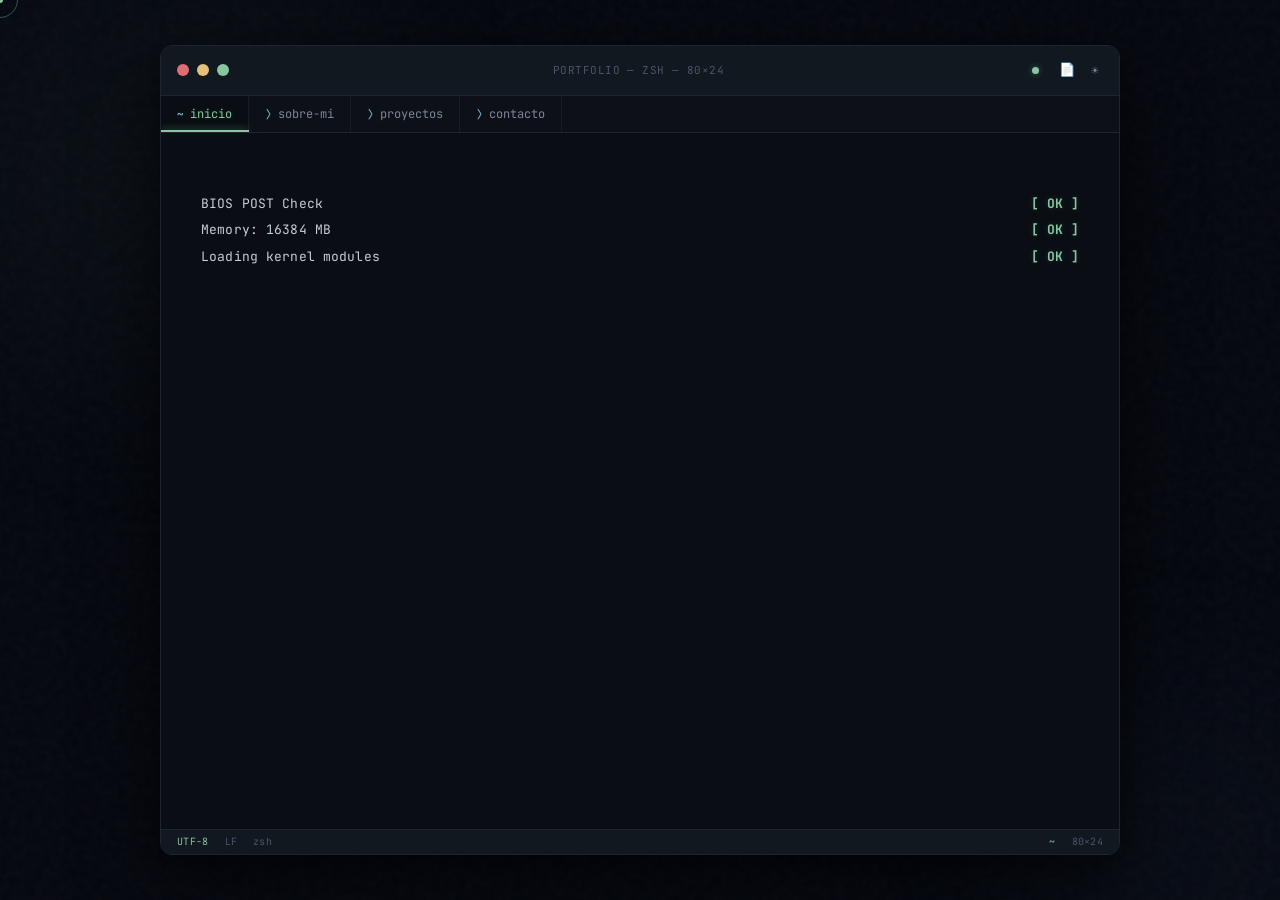
==== index.html @ e50b9b52 "Add web version banner sign pointing to the doc icon" ====
<!DOCTYPE html>
<html lang="es">
<head>
  <meta charset="UTF-8">
  <meta name="viewport" content="width=device-width, initial-scale=1.0">
  <title>David Colorado — Ingeniero de Sistemas en Formación | Portafolio Terminal</title>
  <meta name="description" content="Portafolio profesional de David Colorado. Ciberseguridad Junior, automatización y desarrollo de aplicaciones. 3 años de experiencia freelance. Especializado en SIEM, pentesting automatizado, y soluciones cloud.">
  <meta name="keywords" content="portfolio, ciberseguridad, inteligencia artificial, automatizacion, desarrollo web, rust, python, aws, penetration testing, security, SIEM, cloud security">
  <meta name="author" content="David Colorado">
  <meta name="robots" content="index, follow">
  <link rel="canonical" href="https://dacr2153.github.io/Portfolio/">

  <!-- Open Graph -->
  <meta property="og:title" content="David Colorado — Ingeniero de Sistemas en Formación | Portafolio">
  <meta property="og:description" content="Ciberseguridad Junior, automatización y desarrollo de aplicaciones. 3 años de experiencia. Soluciones cloud, SIEM, pentesting automatizado.">
  <meta property="og:type" content="website">
  <meta property="og:url" content="https://dacr2153.github.io/Portfolio/">
  <meta property="og:site_name" content="David Colorado Portfolio">
  <meta property="og:locale" content="es_CO">

  <!-- Twitter Card -->
  <meta name="twitter:card" content="summary">
  <meta name="twitter:title" content="David Colorado — Portafolio Terminal">
  <meta name="twitter:description" content="Ciberseguridad Junior, automatización y desarrollo. 3 años de experiencia.">

  <meta name="theme-color" content="#0a0e14">
  <link rel="preconnect" href="https://fonts.googleapis.com">
  <link rel="preconnect" href="https://fonts.gstatic.com" crossorigin>
  <link href="https://fonts.googleapis.com/css2?family=JetBrains+Mono:wght@400;500;700&display=swap" rel="stylesheet">
  <link rel="stylesheet" href="css/variables.css">
  <link rel="stylesheet" href="css/base.css">
  <link rel="stylesheet" href="css/terminal.css">
  <link rel="stylesheet" href="css/sections.css">
  <link rel="stylesheet" href="css/animations.css">
  <link rel="stylesheet" href="css/terminal-emulator.css">
  <link rel="stylesheet" href="css/effects.css">
  <link rel="stylesheet" href="css/light.css">
  <script type="application/ld+json">
  {
    "@context": "https://schema.org",
    "@type": "Person",
    "name": "David Alexander Colorado Rodríguez",
    "url": "https://dacr2153.github.io/Portfolio",
    "jobTitle": "Ingeniero de Sistemas en Formación — Ciberseguridad Junior",
    "knowsAbout": ["Ciberseguridad", "Inteligencia Artificial", "Automatización", "Cloud Security", "Rust", "Python", "Penetration Testing", "SIEM", "Forensics"],
    "sameAs": [
      "https://github.com/Dacr2153"
    ]
  }
  </script>
</head>
<body>
  <a href="#terminal-body" class="skip-link">Saltar al contenido principal</a>

  <!-- Ambient glow orbs -->
  <div class="orb orb--1"></div>
  <div class="orb orb--2"></div>
  <div class="orb orb--3"></div>

  <!-- Film grain overlay -->
  <div class="grain"></div>

  <!-- Matrix rain canvas (cyber theme only) -->
  <canvas id="matrixCanvas" class="matrix-canvas"></canvas>

  <!-- Devanagari rain canvas (light theme only) -->
  <canvas id="devanagariCanvas" class="devanagari-canvas"></canvas>

  <!-- Custom cursor -->
  <div class="cursor-dot" id="cursorDot"></div>
  <div class="cursor-ring" id="cursorRing"></div>

  <div class="terminal terminal--crt" id="terminal">
    <!-- TITLE BAR -->
    <div class="terminal__titlebar">
      <div class="terminal__dots">
        <span class="dot dot--red"></span>
        <span class="dot dot--yellow"></span>
        <span class="dot dot--green"></span>
      </div>
      <span class="terminal__title">portfolio — zsh — 80×24</span>
      <div class="terminal__titlebar-actions">
        <span class="pulse-dot" title="Disponible para oportunidades"></span>
        <a href="simple.html" class="theme-toggle" title="Ver versión simple del portafolio" aria-label="Ver versión simple">📄</a>
        <button class="theme-toggle" id="themeToggle" aria-label="Cambiar tema" title="Cambiar tema">☀</button>
      </div>
    </div>

    <!-- TAB BAR -->
    <div class="terminal__tabbar" role="tablist">
      <button class="tab tab--active" data-section="hero" role="tab" aria-selected="true" id="tab-hero">
        <span class="tab__icon">~</span>
        <span class="tab__label">inicio</span>
      </button>
      <button class="tab" data-section="about" role="tab" aria-selected="false" id="tab-about">
        <span class="tab__icon">⟩</span>
        <span class="tab__label">sobre-mi</span>
      </button>
      <button class="tab" data-section="projects" role="tab" aria-selected="false" id="tab-projects">
        <span class="tab__icon">⟩</span>
        <span class="tab__label">proyectos</span>
      </button>
      <button class="tab" data-section="contact" role="tab" aria-selected="false" id="tab-contact">
        <span class="tab__icon">⟩</span>
        <span class="tab__label">contacto</span>
      </button>
    </div>

    <!-- TERMINAL BODY -->
    <div class="terminal__body" id="terminal-body">

      <!-- ===== HERO / BOOT ===== -->
      <div class="terminal-section terminal-section--active" id="section-hero" role="tabpanel" aria-labelledby="tab-hero">
        <div class="boot" id="bootSequence">
          <div class="boot-line" data-delay="0">
            <span class="boot-line__text">BIOS POST Check</span>
            <span class="boot-line__status">[ OK ]</span>
          </div>
          <div class="boot-line" data-delay="200">
            <span class="boot-line__text">Memory: 16384 MB</span>
            <span class="boot-line__status">[ OK ]</span>
          </div>
          <div class="boot-line" data-delay="400">
            <span class="boot-line__text">Loading kernel modules</span>
            <span class="boot-line__status">[ OK ]</span>
          </div>
          <div class="boot-line" data-delay="550">
            <span class="boot-line__text">Mounting filesystems</span>
            <span class="boot-line__status">[ OK ]</span>
          </div>
          <div class="boot-line" data-delay="700">
            <span class="boot-line__text">Starting network</span>
            <span class="boot-line__status">[ OK ]</span>
          </div>
          <div class="boot-line" data-delay="900">
            <span class="boot-line__text">Loading portfolio.service</span>
            <span class="boot-line__status">[ OK ]</span>
          </div>
          <div class="boot-progress" id="bootProgress">
            <div class="boot-progress__fill" id="bootProgressFill"></div>
          </div>
          <div class="boot-welcome" id="bootWelcome">
            <div class="boot-welcome__title">Welcome to PortfolioOS v2.0</div>
            <div class="boot-welcome__subtitle">Last login: Sat Aug 30 from github.com</div>
          </div>
        </div>

        <!-- HERO CONTENT (hidden until boot completes) -->
        <div class="hero-content" id="heroContent" style="display:none;">
          <div class="hero-cmd">
            <div class="hero-cmd__line">
              <span class="prompt">whoami</span>
            </div>
            <div class="hero-cmd__output">
              <div class="hero-name" id="heroName">David Colorado</div>
            </div>
          </div>

          <div class="hero-cmd">
            <div class="hero-cmd__line">
              <span class="prompt">cat /etc/motd</span>
            </div>
            <div class="hero-cmd__output">
              <div class="hero-role">Ingeniero de Sistemas en Formación — Ciberseguridad Junior</div>
              <div class="hero-focus">Automatización · Seguridad en la Nube · Agentes de IA · Detección de Amenazas</div>
            </div>
          </div>

          <div class="hero-cmd">
            <div class="hero-cmd__line">
              <span class="prompt">ls ~/proyectos/</span>
            </div>
            <div class="hero-cmd__output hero-ls">
              <div class="hero-ls__dirs">
                <a class="hero-ls__dir" data-goto="projects" data-filter="ciberseguridad">
                  ciberseguridad/<span># seguridad ofensiva y defensiva</span>
                </a>
                <a class="hero-ls__dir" data-goto="projects" data-filter="ia">
                  ia/<span># agentes IA y ML aplicado</span>
                </a>
                <a class="hero-ls__dir" data-goto="projects" data-filter="appweb">
                  appweb/<span># aplicaciones web full-stack</span>
                </a>
              </div>
            </div>
          </div>

          <div class="term-emulator" id="heroTerminal" role="application" aria-label="Terminal interactivo"></div>
        </div>
      </div>

      <!-- ===== SOBRE MÍ ===== -->
      <div class="terminal-section" id="section-about" role="tabpanel" aria-labelledby="tab-about">
        <div class="section-header">
          <span class="section-header__title">~</span>
          <span class="section-header__path">sobre-mi</span>
        </div>

        <div class="cmd-output">
          <span class="prompt">neofetch --portfolio</span>
        </div>

        <div class="neofetch reveal">
           <pre class="neofetch__ascii">
       .--.       
      |o_o |      David Colorado
      |:_/ |      Ingeniero de Sistemas en Formación
     //   \ \     ─────────────────────
    (|     | )    OS: PortfolioOS 2.0
   /'\_   _/`\    Host: GitHub Pages
   \___)=(___/    Shell: zsh 5.9
                  Terminal: Portfolio-TUI
                  CPU: Creative + Analytical
                  Memory: 10 Proyectos
                  Uptime: Since 2022</pre>
          <div class="neofetch__info">
            <div class="neofetch__row">
              <span class="neofetch__label">Nombre</span>
              <span class="neofetch__sep">:</span>
              <span class="neofetch__value">David Alexander Colorado Rodríguez</span>
            </div>
            <div class="neofetch__row">
              <span class="neofetch__label">Título</span>
              <span class="neofetch__sep">:</span>
              <span class="neofetch__value">Ingeniero de Sistemas en Formación — Ciberseguridad Junior</span>
            </div>
            <div class="neofetch__row">
              <span class="neofetch__label">Experiencia</span>
              <span class="neofetch__sep">:</span>
              <span class="neofetch__value">3 años freelance (Automatización, IA, Seguridad)</span>
            </div>
            <div class="neofetch__row">
              <span class="neofetch__label">Ubicación</span>
              <span class="neofetch__sep">:</span>
              <span class="neofetch__value">Bogotá, Colombia</span>
            </div>
            <div class="neofetch__row">
              <span class="neofetch__label">Terminal</span>
              <span class="neofetch__sep">:</span>
              <span class="neofetch__value">Portfolio-TUI v1.0</span>
            </div>

            <div class="neofetch__section">
              <div class="neofetch__section-title">=== STACK ===</div>
              <div class="neofetch__row">
                <span class="neofetch__label">Languages</span>
                <span class="neofetch__sep">:</span>
                <span class="neofetch__value">Python · Rust · Bash · Java · JavaScript</span>
              </div>
              <div class="neofetch__row">
                <span class="neofetch__label">Frontend</span>
                <span class="neofetch__sep">:</span>
                <span class="neofetch__value">React · HTML5 · CSS</span>
              </div>
              <div class="neofetch__row">
                <span class="neofetch__label">Backend</span>
                <span class="neofetch__sep">:</span>
                <span class="neofetch__value">Node.js · FastAPI</span>
              </div>
              <div class="neofetch__row">
                <span class="neofetch__label">AI/ML</span>
                <span class="neofetch__sep">:</span>
                <span class="neofetch__value">Agentes multiagente · Detección de phishing · Ollama · Gemini</span>
              </div>
              <div class="neofetch__row">
                <span class="neofetch__label">Cloud</span>
                <span class="neofetch__sep">:</span>
                <span class="neofetch__value">AWS (básico) · Docker · GitHub Actions</span>
              </div>
              <div class="neofetch__row">
                <span class="neofetch__label">Security</span>
                <span class="neofetch__sep">:</span>
                <span class="neofetch__value">Nmap · Metasploit · Burp Suite · Wireshark · John the Ripper</span>
              </div>
              <div class="neofetch__row">
                <span class="neofetch__label">Databases</span>
                <span class="neofetch__sep">:</span>
                <span class="neofetch__value">PostgreSQL · MySQL · MongoDB</span>
              </div>
              <div class="neofetch__row">
                <span class="neofetch__label">SO</span>
                <span class="neofetch__sep">:</span>
                <span class="neofetch__value">Kali · Parrot · Ubuntu · ArchLinux</span>
              </div>
            </div>

            <div class="neofetch__color-bar">
              <span class="neofetch__color-block" style="background: #0a0e14;"></span>
              <span class="neofetch__color-block" style="background: #e06c75;"></span>
              <span class="neofetch__color-block" style="background: #88c6a0;"></span>
              <span class="neofetch__color-block" style="background: #e5c07b;"></span>
              <span class="neofetch__color-block" style="background: #61afef;"></span>
              <span class="neofetch__color-block" style="background: #c678dd;"></span>
              <span class="neofetch__color-block" style="background: #6cb4c9;"></span>
              <span class="neofetch__color-block" style="background: #abb2bf;"></span>
            </div>
          </div>
        </div>

        <!-- EXPERIENCE -->
        <div class="cmd-output" style="margin-top: var(--sp-6);">
          <span class="prompt">cat /var/log/experience.log</span>
        </div>
        <div class="experience-view reveal">
          <div class="experience-entry">
            <div class="experience-entry__header">
              <span class="experience-entry__role">Desarrollador Freelance — Automatización, IA y Seguridad</span>
              <span class="experience-entry__date">2022 — 2026</span>
            </div>
            <div class="experience-entry__company">Múltiples clientes empresariales (independiente)</div>
            <ul class="experience-entry__list">
              <li>Diseñé e implementé herramientas de seguridad (RedOps, CloudSentinel, ForensIQ, DangerZone) para detección de vulnerabilidades y automatización de respuesta a incidentes</li>
              <li>Detecté fallos y vulnerabilidades en desarrollos empresariales mediante análisis manual, análisis con IA y herramientas especializadas (Nmap, Burp Suite, Metasploit)</li>
              <li>Adapté DangerZone: herramienta de defensa contra contaminación de documentos por phishing y detección de prompt injection</li>
              <li>Implementé controles básicos de seguridad en servicios AWS (IAM, EC2, S3) para infraestructuras de clientes</li>
              <li>Automaticé procesos de seguridad mediante agentes de IA (1 en producción, 2 en laboratorio) con respuesta automatizada (aislamiento, bloqueo de IPs, notificaciones)</li>
            </ul>
          </div>
          <div class="experience-entry">
            <div class="experience-entry__header">
              <span class="experience-entry__role">Instructor de Seguridad Informática</span>
              <span class="experience-entry__date">2023 — 2025</span>
            </div>
            <div class="experience-entry__company">GISAC - ACM Chapter, Universidad Distrital Francisco José de Caldas</div>
            <ul class="experience-entry__list">
              <li>Diseñé e impartí curso especializado en seguridad informática y hacking ético</li>
              <li>Entrené prácticamente en distribuciones de seguridad (Kali Linux, Parrot OS)</li>
              <li>Enseñé técnicas de pruebas de penetración bajo marcos éticos y legales</li>
              <li>Formé en ingeniería social y concienciación de seguridad</li>
              <li>Desarrollé laboratorios prácticos simulando escenarios reales de ataque y defensa</li>
              <li>Capacité a 20-32 estudiantes por ciclo en sesiones de 2h virtuales + 2h presenciales</li>
            </ul>
          </div>
          <div class="experience-entry">
            <div class="experience-entry__header">
              <span class="experience-entry__role">Instructor de Introducción a Linux</span>
              <span class="experience-entry__date">2024</span>
            </div>
            <div class="experience-entry__company">GIOS - ACM Chapter, Universidad Distrital Francisco José de Caldas</div>
            <ul class="experience-entry__list">
              <li>Enseñé fundamentos del sistema operativo Linux</li>
              <li>Capacité en administración de sistemas mediante línea de comandos</li>
              <li>Desarrollé competencias en shell scripting y automatización</li>
              <li>Formé en gestión de permisos y seguridad básica en entornos Linux</li>
              <li>Capacité a 20-32 estudiantes por ciclo en sesiones de 2h virtuales</li>
            </ul>
          </div>
        </div>

        <!-- CERTIFICATIONS -->
        <div class="cmd-output" style="margin-top: var(--sp-6);">
          <span class="prompt">ls /etc/certs/</span>
        </div>
        <div class="certs-view reveal">
          <div class="cert-entry">
            <span class="cert-entry__icon">🏅</span>
            <div class="cert-entry__info">
              <span class="cert-entry__name">Google Cybersecurity Professional Certificate</span>
              <span class="cert-entry__date">Agosto 2024</span>
            </div>
          </div>
          <div class="cert-entry">
            <span class="cert-entry__icon">🏅</span>
            <div class="cert-entry__info">
              <span class="cert-entry__name">Cisco Cybersecurity Essentials</span>
              <span class="cert-entry__date">2025</span>
            </div>
          </div>
          <div class="cert-entry">
            <span class="cert-entry__icon">🏅</span>
            <div class="cert-entry__info">
              <span class="cert-entry__name">Certificación en Análisis de Datos — MinTIC</span>
              <span class="cert-entry__date">2023</span>
            </div>
          </div>
          <div class="cert-entry">
            <span class="cert-entry__icon">🎓</span>
            <div class="cert-entry__info">
              <span class="cert-entry__name">Ingeniería de Sistemas — Universidad Distrital</span>
              <span class="cert-entry__date">2021 – 2027 (tesis en proceso)</span>
            </div>
          </div>
          <div class="cert-entry">
            <span class="cert-entry__icon">🏅</span>
            <div class="cert-entry__info">
              <span class="cert-entry__name">Diplomado en Desarrollo de Aplicaciones Web — Universidad Nacional de Colombia</span>
              <span class="cert-entry__date">Mayo 2021 — Diciembre 2021</span>
            </div>
          </div>
          <div class="cert-entry">
            <span class="cert-entry__icon">🏅</span>
            <div class="cert-entry__info">
              <span class="cert-entry__name">Programa Misión TIC 2022 (Ciclos 1, 2, 3 y 4a) — Habilidades de Programación</span>
              <span class="cert-entry__date">2022</span>
            </div>
          </div>
        </div>

        <!-- METRICS -->
        <div class="cmd-output" style="margin-top: var(--sp-6);">
          <span class="prompt">cat /proc/portfolio/stats</span>
        </div>
        <div class="metrics-view reveal">
          <div class="metrics-grid">
            <div class="metric-card">
              <div class="metric-card__label">Proyectos</div>
              <div class="metric-card__value" data-count="10">10</div>
              <div class="metric-card__bar">
                <div class="metric-card__bar-fill" data-width="100"></div>
              </div>
            </div>
            <div class="metric-card">
              <div class="metric-card__label">Certificaciones</div>
              <div class="metric-card__value" data-count="3">3</div>
              <div class="metric-card__bar">
                <div class="metric-card__bar-fill" data-width="30"></div>
              </div>
            </div>
            <div class="metric-card">
              <div class="metric-card__label">Lenguajes</div>
              <div class="metric-card__value" data-count="6">6</div>
              <div class="metric-card__bar">
                <div class="metric-card__bar-fill" data-width="60"></div>
              </div>
            </div>
            <div class="metric-card">
              <div class="metric-card__label">Clientes</div>
              <div class="metric-card__value" data-count="4">4</div>
              <div class="metric-card__bar">
                <div class="metric-card__bar-fill" data-width="40"></div>
              </div>
            </div>
          </div>
        </div>
      </div>

      <!-- ===== PROYECTOS ===== -->
      <div class="terminal-section" id="section-projects" role="tabpanel" aria-labelledby="tab-projects">
        <div class="section-header">
          <span class="section-header__title">~</span>
          <span class="section-header__path">proyectos</span>
        </div>

        <div class="cmd-output">
          <span class="prompt">tree ~/proyectos/ --dirs-first -L 2</span>
        </div>

        <div class="project-filters" style="margin-top: var(--sp-3);">
          <button class="filter-btn filter-btn--active" data-filter="all">todos</button>
          <button class="filter-btn" data-filter="ciberseguridad">
            <span class="filter-btn__dot" style="background: var(--accent-cyber);"></span>
            ciberseguridad
          </button>
          <button class="filter-btn" data-filter="ia">
            <span class="filter-btn__dot" style="background: var(--accent-ai);"></span>
            ia
          </button>
          <button class="filter-btn" data-filter="appweb">
            <span class="filter-btn__dot" style="background: var(--accent-web);"></span>
            appweb
          </button>
        </div>

        <div class="tree-view" id="projectsTree">
          <noscript>
            <div class="portfolio-group">
              <div class="portfolio-group__header">
                <span class="folder-icon">&#128193;</span>
                <span class="group-name">ciberseguridad/</span>
                <span class="group-desc"># seguridad ofensiva y defensiva</span>
              </div>
              <div class="project-entry">
                <div class="project-entry__left">
                  <span class="project-entry__icon">|──</span>
                  <span class="project-entry__name">CloudSentinel_ZeroTrust/</span>
                  <span class="project-entry__desc">SIEM ligero con ML para detección de anomalías en AWS</span>
                </div>
                <div class="project-entry__tech"><span class="tech-tag">Python</span><span class="tech-tag">AWS</span><span class="tech-tag">scikit-learn</span></div>
              </div>
              <div class="project-entry">
                <div class="project-entry__left">
                  <span class="project-entry__icon">|──</span>
                  <span class="project-entry__name">DangerZone/</span>
                  <span class="project-entry__desc">Sanitizador de documentos en sandbox aislado (Rust)</span>
                </div>
                <div class="project-entry__tech"><span class="tech-tag">Rust</span><span class="tech-tag">Podman</span><span class="tech-tag">PDFium</span></div>
              </div>
              <div class="project-entry">
                <div class="project-entry__left">
                  <span class="project-entry__icon">|──</span>
                  <span class="project-entry__name">ForensIQ/</span>
                  <span class="project-entry__desc">Forensics de memoria y threat hunting con ML</span>
                </div>
                <div class="project-entry__tech"><span class="tech-tag">Python</span><span class="tech-tag">Volatility 3</span><span class="tech-tag">XGBoost</span></div>
              </div>
              <div class="project-entry">
                <div class="project-entry__left">
                  <span class="project-entry__icon">|──</span>
                  <span class="project-entry__name">RedOps_Automatico/</span>
                  <span class="project-entry__desc">Pentesting automatizado orquestado por LLM local</span>
                </div>
                <div class="project-entry__tech"><span class="tech-tag">Python</span><span class="tech-tag">Metasploit</span><span class="tech-tag">Ollama</span></div>
              </div>
              <div class="project-entry">
                <div class="project-entry__left">
                  <span class="project-entry__icon">└──</span>
                  <span class="project-entry__name">VPNForge/</span>
                  <span class="project-entry__desc">Suite VPN multi-protocolo (WireGuard, OpenVPN, IPsec)</span>
                </div>
                <div class="project-entry__tech"><span class="tech-tag">Rust</span><span class="tech-tag">Python</span><span class="tech-tag">WireGuard</span></div>
              </div>
            </div>
            <div class="portfolio-group">
              <div class="portfolio-group__header">
                <span class="folder-icon">&#128193;</span>
                <span class="group-name">ia/</span>
                <span class="group-desc"># agentes IA y ML aplicado</span>
              </div>
              <div class="project-entry">
                <div class="project-entry__left">
                  <span class="project-entry__icon">|──</span>
                  <span class="project-entry__name">InvimaRSMolecula/</span>
                  <span class="project-entry__desc">Agentes IA para registro sanitario de moléculas</span>
                </div>
                <div class="project-entry__tech"><span class="tech-tag">Python</span><span class="tech-tag">FastAPI</span><span class="tech-tag">Gemini</span></div>
              </div>
              <div class="project-entry">
                <div class="project-entry__left">
                  <span class="project-entry__icon">|──</span>
                  <span class="project-entry__name">ProcesamientoAudioIA/</span>
                  <span class="project-entry__desc">Restauración profesional de audio con DSP + neural</span>
                </div>
                <div class="project-entry__tech"><span class="tech-tag">Python</span><span class="tech-tag">PyTorch</span><span class="tech-tag">librosa</span></div>
              </div>
              <div class="project-entry">
                <div class="project-entry__left">
                  <span class="project-entry__icon">└──</span>
                  <span class="project-entry__name">ResurgeAgent/</span>
                  <span class="project-entry__desc">Coordinación inteligente de respuesta a desastres</span>
                </div>
                <div class="project-entry__tech"><span class="tech-tag">Python</span><span class="tech-tag">FastAPI</span><span class="tech-tag">Gemini</span></div>
              </div>
            </div>
            <div class="portfolio-group">
              <div class="portfolio-group__header">
                <span class="folder-icon">&#128193;</span>
                <span class="group-name">appweb/</span>
                <span class="group-desc"># aplicaciones web full-stack</span>
              </div>
              <div class="project-entry">
                <div class="project-entry__left">
                  <span class="project-entry__icon">|──</span>
                  <span class="project-entry__name">ColorCafe/</span>
                  <span class="project-entry__desc">PWA de análisis de café con visión artificial</span>
                </div>
                <div class="project-entry__tech"><span class="tech-tag">React</span><span class="tech-tag">TypeScript</span><span class="tech-tag">Python</span></div>
              </div>
              <div class="project-entry">
                <div class="project-entry__left">
                  <span class="project-entry__icon">└──</span>
                  <span class="project-entry__name">FinalStore/</span>
                  <span class="project-entry__desc">E-commerce con AI try-on, búsqueda por voz y tiempo real</span>
                </div>
                <div class="project-entry__tech"><span class="tech-tag">Go</span><span class="tech-tag">React</span><span class="tech-tag">TypeScript</span></div>
              </div>
            </div>
          </noscript>
        </div>

        <div class="project-detail" id="projectDetail">
          <!-- Populated by JS when a project is clicked -->
        </div>
      </div>

      <!-- ===== CONTACTO ===== -->
      <div class="terminal-section" id="section-contact" role="tabpanel" aria-labelledby="tab-contact">
        <div class="section-header">
          <span class="section-header__title">~</span>
          <span class="section-header__path">contacto</span>
        </div>

        <div class="cmd-output">
          <span class="prompt">ssh contact@portfolio.local</span>
        </div>
        <div class="cmd-output cmd-output--dim">
          Connecting to portfolio.local ...<br>
          Connection established.<br>
          Authenticated.
        </div>

        <div class="contact-view">
          <div class="contact-channels">
            <a href="https://github.com/DaCr2153" target="_blank" rel="noopener" class="contact-channel">
              <span class="contact-channel__icon">{ }</span>
              <div class="contact-channel__info">
                <div class="contact-channel__label">GitHub</div>
                <div class="contact-channel__value">github.com/DaCr2153</div>
              </div>
              <span class="contact-channel__arrow">→</span>
            </a>
            <a href="mailto:daacolorador@gmail.com" class="contact-channel">
              <span class="contact-channel__icon">@</span>
              <div class="contact-channel__info">
                <div class="contact-channel__label">Correo</div>
                <div class="contact-channel__value">daacolorador@gmail.com</div>
              </div>
              <span class="contact-channel__arrow">→</span>
            </a>
            <a href="mailto:DaCr2153@proton.me" class="contact-channel">
              <span class="contact-channel__icon">🔒</span>
              <div class="contact-channel__info">
                <div class="contact-channel__label">Correo Seguro</div>
                <div class="contact-channel__value">DaCr2153@proton.me</div>
              </div>
              <span class="contact-channel__arrow">→</span>
            </a>
            <a href="cv/CV_2026.pdf" target="_blank" rel="noopener" class="contact-channel">
              <span class="contact-channel__icon">📄</span>
              <div class="contact-channel__info">
                <div class="contact-channel__label">Descargar CV</div>
                <div class="contact-channel__value">CV_2026.pdf</div>
              </div>
              <span class="contact-channel__arrow">→</span>
            </a>
          </div>

          <div class="cmd-output" style="margin: var(--sp-4) 0;">
            <span class="prompt">cat << 'EOF' > mensaje.txt</span>
          </div>

          <div class="contact-form" style="padding: var(--sp-4); border: 1px solid var(--border); border-radius: 4px;">
            <div class="cmd-output">
              <span style="color: var(--term-yellow);">Para contactarme, envía un email a:</span>
            </div>
            <div class="cmd-output" style="margin-top: var(--sp-2);">
              <span style="color: var(--term-green);">daacolorador@gmail.com</span>
            </div>
            <div class="cmd-output" style="margin-top: var(--sp-2);">
              <span style="color: var(--term-green);">DaCr2153@proton.me</span>
            </div>
            <div class="cmd-output" style="margin-top: var(--sp-3);">
              <span style="color: var(--dim);">También puedes encontrarme en GitHub.</span>
            </div>
          </div>

          <div class="cmd-output" style="margin-top: var(--sp-3);">
            <span class="prompt">EOF</span>
          </div>
        </div>

        <div class="footer">
          <span>© 2026 David Colorado. Built with HTML, CSS & JavaScript.</span>
        </div>
      </div>

    </div>

    <!-- STATUS BAR -->
    <div class="terminal__statusbar">
      <span class="statusbar__left">
        <span class="statusbar__item statusbar__item--accent">UTF-8</span>
        <span class="statusbar__item">LF</span>
        <span class="statusbar__item">zsh</span>
      </span>
      <span class="statusbar__right">
        <span class="statusbar__item statusbar__item--accent" id="statusSection">~</span>
        <span class="statusbar__item">80×24</span>
      </span>
    </div>
  </div>

  <!-- Web version banner sign -->
  <div class="web-banner" id="webBanner">
    <svg class="web-banner__arrow" width="70" height="36" viewBox="0 0 70 36" fill="none">
      <path d="M66 4 Q40 4 30 16 L26 28" stroke="currentColor" stroke-width="2" fill="none" stroke-dasharray="4 3"/>
      <path d="M23 26 L27 31 L31 25" stroke="currentColor" stroke-width="2" fill="none"/>
    </svg>
    <div class="web-banner__sign">
      Ingresa a esta página<br>para ver el portafolio<br>en versión web
    </div>
  </div>

  <script src="js/boot.js"></script>
  <script src="js/typewriter.js"></script>
  <script src="js/terminal-emulator.js"></script>
  <script src="js/projects.js"></script>
  <script src="js/modal.js"></script>
  <script src="js/contact.js"></script>
  <script src="js/theme.js"></script>
  <script src="js/scroll-progress.js"></script>
  <script src="js/shortcuts.js"></script>
  <script src="js/app.js"></script>
</body>
</html>
---- css/variables.css ----
:root {
  /* === FONDOS === */
  --bg-terminal:     #0a0e14;
  --bg-titlebar:     #111820;
  --bg-tabbar:       #0d1117;
  --bg-tab-active:   #0a0e14;
  --bg-selection:    rgba(62, 68, 81, 0.5);
  --bg-hover:        rgba(136, 198, 147, 0.05);
  --bg-modal:        rgba(10, 14, 20, 0.92);

  /* === TEXTO === */
  --text-primary:    #c5cdd9;
  --text-secondary:  #7a8599;
  --text-muted:      #4a5568;

  /* === ANSI COLORS === */
  --term-green:      #88c6a0;
  --term-cyan:       #6cb4c9;
  --term-yellow:     #e5c07b;
  --term-red:        #e06c75;
  --term-blue:       #61afef;
  --term-magenta:    #c678dd;
  --term-white:      #abb2bf;
  --term-orange:     #d19a66;

  /* === ACCENTOS POR PORTAFOLIO === */
  --accent-cyber:    #88c6a0;
  --accent-ai:       #c678dd;
  --accent-web:      #61afef;

  /* === BORDES === */
  --border-terminal: #1e2530;
  --border-tab:      #171d26;
  --border-focus:    #2c313c;

  /* === SOMBRAS === */
  --shadow-window:   0 24px 80px rgba(0, 0, 0, 0.55),
                     0 8px 24px rgba(0, 0, 0, 0.3),
                     0 0 1px rgba(0, 0, 0, 0.4);
  --shadow-glow:     0 0 20px rgba(136, 198, 160, 0.06);

  /* === FUENTES === */
  --font-mono:       'JetBrains Mono', 'Fira Code', 'Cascadia Code', monospace;

  /* === ESCALA === */
  --text-xs:         0.75rem;
  --text-sm:         0.8125rem;
  --text-base:       0.875rem;
  --text-md:         1rem;
  --text-lg:         1.125rem;
  --text-xl:         1.25rem;
  --text-2xl:        1.5rem;

  /* === ESPACIADO === */
  --sp-1:            0.25rem;
  --sp-2:            0.5rem;
  --sp-3:            0.75rem;
  --sp-4:            1rem;
  --sp-5:            1.5rem;
  --sp-6:            2rem;
  --sp-8:            3rem;
  --sp-10:           4rem;
  --sp-12:           6rem;

  /* === RADIOS === */
  --radius-sm:       4px;
  --radius-md:       8px;
  --radius-lg:       12px;
}

/* === LIGHT THEME === */
.light {
  --bg-terminal:     #f5f0e8;
  --bg-titlebar:     #ebe4d6;
  --bg-tabbar:       #ede7db;
  --bg-tab-active:   #f5f0e8;
  --bg-selection:    rgba(43, 108, 176, 0.15);
  --bg-hover:        rgba(43, 108, 176, 0.05);
  --bg-modal:        rgba(245, 240, 232, 0.96);

  --text-primary:    #3d3428;
  --text-secondary:  #6b5e50;
  --text-muted:      #9a8d7f;

  --term-green:      #276749;
  --term-cyan:       #2b6cb0;
  --term-yellow:     #b7791f;
  --term-red:        #c53030;
  --term-blue:       #2b6cb0;
  --term-magenta:    #6b46c1;
  --term-white:      #4a4035;
  --term-orange:     #c05621;

  --accent-cyber:    #276749;
  --accent-ai:       #6b46c1;
  --accent-web:      #2b6cb0;

  --border-terminal: #d4c5a9;
  --border-tab:      #c9b99a;
  --border-focus:    #a89880;

  --shadow-window:   0 8px 32px rgba(60, 40, 20, 0.08),
                     0 2px 8px rgba(60, 40, 20, 0.04);
  --shadow-glow:     0 0 16px rgba(39, 103, 73, 0.06);
}

/* === CYBER THEME === */
.cyber {
  --bg-terminal:     #000a00;
  --bg-titlebar:     #001200;
  --bg-tabbar:       #000d00;
  --bg-tab-active:   #000a00;
  --bg-selection:    rgba(0, 255, 65, 0.15);
  --bg-hover:        rgba(0, 255, 65, 0.04);
  --bg-modal:        rgba(0, 5, 0, 0.95);

  --text-primary:    #00ff41;
  --text-secondary:  #00cc33;
  --text-muted:      #006622;

  --term-green:      #00ff41;
  --term-cyan:       #00ffff;
  --term-yellow:     #ffff00;
  --term-red:        #ff0040;
  --term-blue:       #00aaff;
  --term-magenta:    #ff00ff;
  --term-white:      #00ff41;
  --term-orange:     #ff8800;

  --accent-cyber:    #00ff41;
  --accent-ai:       #ff00ff;
  --accent-web:      #00aaff;

  --border-terminal: #003300;
  --border-tab:      #002200;
  --border-focus:    #005500;

  --shadow-window:   0 0 30px rgba(0, 255, 65, 0.08),
                     0 0 80px rgba(0, 255, 65, 0.03);
  --shadow-glow:     0 0 20px rgba(0, 255, 65, 0.12);
}
---- css/base.css ----
*, *::before, *::after {
  margin: 0;
  padding: 0;
  box-sizing: border-box;
}

html {
  scroll-behavior: smooth;
  -webkit-text-size-adjust: 100%;
}

body {
  font-family: var(--font-mono);
  font-size: var(--text-base);
  line-height: 1.6;
  color: var(--text-primary);
  background: #060810;
  min-height: 100vh;
  display: flex;
  align-items: center;
  justify-content: center;
  padding: var(--sp-5);
  -webkit-font-smoothing: antialiased;
  -moz-osx-font-smoothing: grayscale;
}

a {
  color: var(--term-cyan);
  text-decoration: none;
  transition: color 0.2s ease;
}

a:hover {
  color: var(--term-blue);
}

button {
  font-family: var(--font-mono);
  cursor: pointer;
  border: none;
  background: none;
  color: inherit;
}

ul, ol {
  list-style: none;
}

img {
  max-width: 100%;
  display: block;
}

::selection {
  background: var(--bg-selection);
  color: var(--text-primary);
}

::-webkit-scrollbar {
  width: 6px;
  height: 6px;
}

::-webkit-scrollbar-track {
  background: transparent;
}

::-webkit-scrollbar-thumb {
  background: var(--border-terminal);
  border-radius: 3px;
}

::-webkit-scrollbar-thumb:hover {
  background: var(--border-focus);
}

/* === UTILIDADES === */
.sr-only {
  position: absolute;
  width: 1px;
  height: 1px;
  padding: 0;
  margin: -1px;
  overflow: hidden;
  clip: rect(0, 0, 0, 0);
  white-space: nowrap;
  border: 0;
}

.skip-link {
  position: absolute;
  top: -100%;
  left: var(--sp-4);
  padding: var(--sp-2) var(--sp-4);
  background: var(--term-green);
  color: var(--bg-terminal);
  font-family: var(--font-mono);
  font-size: var(--text-sm);
  font-weight: bold;
  z-index: 10000;
  border-radius: var(--radius-sm);
  transition: top 0.2s ease;
}

.skip-link:focus {
  top: var(--sp-4);
}
---- css/terminal.css ----
.terminal {
  position: relative;
  width: 100%;
  max-width: 960px;
  height: 90vh;
  height: 90dvh;
  display: flex;
  flex-direction: column;
  background: var(--bg-terminal);
  border: 1px solid var(--border-terminal);
  border-radius: var(--radius-lg);
  box-shadow: var(--shadow-window), 0 0 80px rgba(136, 198, 160, 0.02);
  overflow: hidden;
  z-index: 10;
}

/* === TITLE BAR === */
.terminal__titlebar {
  display: flex;
  align-items: center;
  padding: 10px var(--sp-4);
  background: var(--bg-titlebar);
  border-bottom: 1px solid var(--border-terminal);
  user-select: none;
  flex-shrink: 0;
}

.terminal__dots {
  display: flex;
  gap: 8px;
  margin-right: var(--sp-4);
}

.dot {
  width: 12px;
  height: 12px;
  border-radius: 50%;
  transition: all 0.2s ease;
  position: relative;
}

.dot::after {
  content: '';
  position: absolute;
  inset: -2px;
  border-radius: 50%;
  opacity: 0;
  transition: opacity 0.2s ease;
}

.dot--red    { background: #e06c75; }
.dot--yellow { background: #e5c07b; }
.dot--green  { background: #88c6a0; }

.dot--red::after    { box-shadow: 0 0 8px #e06c75; }
.dot--yellow::after { box-shadow: 0 0 8px #e5c07b; }
.dot--green::after  { box-shadow: 0 0 8px #88c6a0; }

.dot:hover::after { opacity: 1; }

.terminal__title {
  flex: 1;
  text-align: center;
  color: var(--text-muted);
  font-size: 11px;
  letter-spacing: 0.04em;
  text-transform: uppercase;
}

.terminal__titlebar-actions {
  display: flex;
  align-items: center;
  gap: var(--sp-2);
}

.theme-toggle {
  padding: var(--sp-1);
  color: var(--text-secondary);
  font-size: var(--text-sm);
  border-radius: var(--radius-sm);
  transition: all 0.2s ease;
}

.theme-toggle:hover {
  color: var(--term-yellow);
  background: var(--bg-hover);
}

/* === TAB BAR === */
.terminal__tabbar {
  display: flex;
  background: var(--bg-tabbar);
  border-bottom: 1px solid var(--border-terminal);
  overflow-x: auto;
  scrollbar-width: none;
  flex-shrink: 0;
  position: relative;
}

.terminal__tabbar::-webkit-scrollbar { display: none; }

.tab {
  display: flex;
  align-items: center;
  gap: 6px;
  padding: 10px var(--sp-4);
  background: transparent;
  border: none;
  border-right: 1px solid var(--border-tab);
  color: var(--text-secondary);
  font-family: var(--font-mono);
  font-size: var(--text-xs);
  cursor: pointer;
  transition: all 0.2s ease;
  white-space: nowrap;
  position: relative;
}

.tab:hover {
  color: var(--text-primary);
  background: var(--bg-hover);
}

.tab--active {
  color: var(--term-green);
  background: var(--bg-terminal);
}

.tab--active::after {
  content: '';
  position: absolute;
  bottom: 0;
  left: 0;
  right: 0;
  height: 2px;
  background: var(--term-green);
  box-shadow: 0 0 8px rgba(136, 198, 160, 0.3);
}

/* Sliding indicator */
.tab-indicator {
  position: absolute;
  bottom: 0;
  height: 2px;
  background: var(--term-green);
  box-shadow: 0 0 8px rgba(136, 198, 160, 0.4);
  transition: left 0.3s cubic-bezier(0.16, 1, 0.3, 1), width 0.3s cubic-bezier(0.16, 1, 0.3, 1);
  z-index: 1;
}

.tab__icon {
  color: var(--term-cyan);
  font-weight: bold;
  font-size: 11px;
}

/* === TERMINAL BODY === */
.terminal__body {
  flex: 1;
  overflow-y: auto;
  overflow-x: hidden;
  position: relative;
  scrollbar-width: thin;
  scrollbar-color: var(--border-terminal) transparent;
}

.terminal__body::-webkit-scrollbar {
  width: 4px;
}

.terminal__body::-webkit-scrollbar-track {
  background: transparent;
}

.terminal__body::-webkit-scrollbar-thumb {
  background: var(--border-terminal);
  border-radius: 2px;
}

.terminal__body::-webkit-scrollbar-thumb:hover {
  background: var(--border-focus);
}

/* === STATUS BAR === */
.terminal__statusbar {
  display: flex;
  justify-content: space-between;
  align-items: center;
  padding: 4px var(--sp-4);
  background: var(--bg-titlebar);
  border-top: 1px solid var(--border-terminal);
  font-size: 10px;
  color: var(--text-muted);
  flex-shrink: 0;
  letter-spacing: 0.03em;
}

.statusbar__left,
.statusbar__right {
  display: flex;
  gap: var(--sp-4);
}

.statusbar__item--accent {
  color: var(--term-green);
}

/* === SECTIONS === */
.terminal-section {
  display: none;
  padding: var(--sp-5);
  min-height: 100%;
  flex-direction: column;
}

.terminal-section--active {
  display: flex;
  animation: sectionIn 0.3s cubic-bezier(0.16, 1, 0.3, 1) both;
}

@keyframes sectionIn {
  from { opacity: 0; transform: translateY(6px); }
  to   { opacity: 1; transform: translateY(0); }
}

/* === PROMPT === */
.prompt {
  color: var(--term-green);
  font-weight: 500;
}

.prompt::before {
  content: '$ ';
  color: var(--text-muted);
  font-weight: 400;
}

/* === COMMAND OUTPUT === */
.cmd-output {
  margin: var(--sp-2) 0;
  padding-left: var(--sp-2);
}

.cmd-output--dim {
  color: var(--text-secondary);
}

/* === SECTION HEADER === */
.section-header {
  display: flex;
  align-items: center;
  gap: var(--sp-2);
  margin-bottom: var(--sp-5);
  padding-bottom: var(--sp-3);
  border-bottom: 1px solid var(--border-terminal);
}

.section-header__title {
  color: var(--term-yellow);
  font-size: var(--text-md);
  font-weight: 700;
}

.section-header__path {
  color: var(--text-muted);
  font-size: var(--text-xs);
}

/* === RESPONSIVE === */
@media (max-width: 767px) {
  body {
    padding: 0;
  }

  .terminal {
    border-radius: 0;
    border: none;
    height: 100vh;
    height: 100dvh;
  }

  .terminal__titlebar {
    padding: var(--sp-1) var(--sp-3);
  }

  .tab {
    padding: var(--sp-2) var(--sp-3);
  }

  .terminal-section {
    padding: var(--sp-3);
  }
}
---- css/sections.css ----
/* === BOOT SEQUENCE === */
.boot {
  padding: var(--sp-6) var(--sp-4);
}

.boot-line {
  opacity: 0;
  font-size: var(--text-sm);
  margin: 3px 0;
  display: flex;
  justify-content: space-between;
  gap: var(--sp-4);
  line-height: 1.8;
}

.boot-line--visible {
  opacity: 1;
  animation: boot-appear 0.15s ease forwards;
}

.boot-line__text {
  color: var(--text-primary);
  letter-spacing: 0.01em;
}

.boot-line__status {
  color: var(--term-green);
  font-weight: 700;
  white-space: nowrap;
  text-shadow: 0 0 6px rgba(136, 198, 160, 0.2);
}

.boot-progress {
  width: 100%;
  height: 3px;
  background: var(--border-terminal);
  margin: var(--sp-4) 0;
  overflow: hidden;
  border-radius: 2px;
  opacity: 0;
}

.boot-progress--visible {
  opacity: 1;
}

.boot-progress__fill {
  height: 100%;
  background: linear-gradient(90deg, var(--term-green), var(--term-cyan), var(--term-green));
  background-size: 200% 100%;
  width: 0%;
  transition: width 0.8s linear;
  border-radius: 2px;
  animation: shimmer 1.5s ease-in-out infinite;
}

@keyframes shimmer {
  0% { background-position: 200% 0; }
  100% { background-position: -200% 0; }
}

.boot-welcome {
  opacity: 0;
  margin-top: var(--sp-5);
  font-size: var(--text-md);
  padding: var(--sp-3) 0;
}

.boot-welcome--visible {
  opacity: 1;
  animation: boot-appear 0.3s ease forwards;
}

.boot-welcome__title {
  color: var(--term-yellow);
  font-weight: 700;
  text-shadow: 0 0 10px rgba(229, 192, 123, 0.15);
  letter-spacing: 0.02em;
}

.boot-welcome__subtitle {
  color: var(--text-secondary);
  font-size: var(--text-sm);
  margin-top: var(--sp-2);
}

/* === HERO (post-boot) === */
.hero-content {
  display: flex;
  flex-direction: column;
  flex: 1;
  min-height: 0;
}

.hero-cmd {
  margin-bottom: var(--sp-7);
}

.hero-cmd__line {
  margin-bottom: var(--sp-3);
}

.hero-cmd__output {
  padding-left: 0;
}

.hero-name {
  font-size: 2rem;
  font-weight: 700;
  color: var(--term-green);
  margin: var(--sp-4) 0 var(--sp-2);
  background: linear-gradient(135deg, var(--term-green) 0%, var(--term-cyan) 100%);
  -webkit-background-clip: text;
  background-clip: text;
  -webkit-text-fill-color: transparent;
  letter-spacing: -0.02em;
  line-height: 1.2;
}

.hero-role {
  color: var(--text-primary);
  font-size: var(--text-md);
  margin-bottom: var(--sp-2);
  font-weight: 500;
}

.hero-focus {
  color: var(--text-secondary);
  font-size: var(--text-sm);
  max-width: 550px;
  line-height: 1.6;
}

.hero-ls {
  margin-top: var(--sp-8);
}

.hero-ls__dirs {
  display: flex;
  gap: var(--sp-3);
  flex-wrap: wrap;
}

.hero-ls__dir {
  padding: var(--sp-3) var(--sp-5);
  border: 1px solid var(--border-terminal);
  border-radius: var(--radius-sm);
  color: var(--term-cyan);
  font-weight: 500;
  font-size: var(--text-sm);
  cursor: pointer;
  transition: border-color 0.2s ease, background 0.2s ease;
}

.hero-ls__dir:hover {
  border-color: var(--term-cyan);
  background: rgba(108, 180, 201, 0.04);
}

.hero-ls__dir span {
  color: var(--text-muted);
  font-weight: 400;
  font-size: var(--text-xs);
  margin-left: var(--sp-2);
}

/* === NEOFETCH === */
.neofetch {
  display: grid;
  grid-template-columns: auto 1fr;
  gap: var(--sp-6);
  padding: var(--sp-3) 0;
}

.neofetch__ascii {
  color: var(--term-green);
  font-size: 11px;
  line-height: 1.35;
  white-space: pre;
  user-select: none;
  text-shadow: 0 0 8px rgba(136, 198, 160, 0.15);
}

.neofetch__info {
  font-size: var(--text-sm);
}

.neofetch__row {
  display: flex;
  gap: var(--sp-2);
  margin: 2px 0;
  line-height: 1.6;
}

.neofetch__label {
  color: var(--term-cyan);
  font-weight: 700;
  min-width: 110px;
}

.neofetch__sep {
  color: var(--text-muted);
}

.neofetch__value {
  color: var(--text-primary);
}

.neofetch__section {
  margin-top: var(--sp-5);
  padding-top: var(--sp-4);
  border-top: 1px solid var(--border-terminal);
}

.neofetch__section-title {
  color: var(--term-yellow);
  font-weight: 700;
  margin-bottom: var(--sp-2);
  font-size: var(--text-sm);
}

.neofetch__color-bar {
  display: flex;
  gap: 3px;
  margin-top: var(--sp-3);
}

.neofetch__color-block {
  width: 28px;
  height: 16px;
  border-radius: 3px;
  transition: transform 0.15s ease;
}

.neofetch__color-block:hover {
  transform: scaleY(1.4);
}

/* === SKILL BARS === */
.skill-bar {
  display: flex;
  align-items: center;
  gap: var(--sp-2);
  margin: 4px 0;
  font-size: var(--text-xs);
}

.skill-bar__label {
  width: 190px;
  color: var(--text-primary);
  font-weight: 500;
}

.skill-bar__track {
  flex: 1;
  height: 3px;
  background: var(--border-terminal);
  border-radius: 2px;
  overflow: hidden;
  max-width: 200px;
}

.skill-bar__fill {
  height: 100%;
  border-radius: 2px;
  width: 0%;
  transition: width 1.2s cubic-bezier(0.16, 1, 0.3, 1);
}

.skill-bar__pct {
  width: 35px;
  text-align: right;
  color: var(--text-muted);
  font-size: 10px;
}

/* === PROJECTS (tree view) === */
.tree-view {
  padding: var(--sp-2) 0;
}

.portfolio-group {
  margin-bottom: var(--sp-5);
}

.portfolio-group__header {
  display: flex;
  align-items: center;
  gap: var(--sp-2);
  padding: var(--sp-2) 0;
  font-weight: bold;
  font-size: var(--text-sm);
}

.portfolio-group__header .folder-icon {
  color: var(--term-yellow);
}

.portfolio-group__header .group-name {
  color: var(--term-cyan);
}

.portfolio-group__header .group-desc {
  color: var(--text-muted);
  font-weight: normal;
  font-size: var(--text-xs);
  margin-left: var(--sp-2);
}

.project-entry {
  display: grid;
  grid-template-columns: 1fr auto;
  grid-template-rows: auto auto;
  padding: var(--sp-3) var(--sp-4);
  margin: 2px 0;
  border-left: 2px solid transparent;
  cursor: pointer;
  transition: all 0.2s ease;
  border-radius: 0 var(--radius-sm) var(--radius-sm) 0;
}

.project-entry:hover {
  background: var(--bg-hover);
  border-left-color: var(--term-green);
  padding-left: calc(var(--sp-4) + 2px);
}

.project-entry__left {
  display: flex;
  align-items: center;
  gap: var(--sp-2);
  min-width: 0;
}

.project-entry__icon {
  color: var(--term-yellow);
  font-size: var(--text-xs);
  flex-shrink: 0;
}

.project-entry__name {
  color: var(--term-cyan);
  font-weight: bold;
  font-size: var(--text-sm);
  white-space: nowrap;
  overflow: hidden;
  text-overflow: ellipsis;
}

.project-entry__right {
  display: flex;
  flex-direction: column;
  align-items: flex-end;
  gap: 2px;
}

.project-entry__badges {
  display: flex;
  gap: var(--sp-1);
  flex-wrap: wrap;
}

.metric-badge {
  font-size: 10px;
  padding: 1px 6px;
  border: 1px solid var(--term-green);
  border-radius: 2px;
  color: var(--term-green);
  background: rgba(136, 198, 160, 0.05);
  white-space: nowrap;
}

.project-entry__tech {
  display: flex;
  gap: var(--sp-1);
}

.tech-tag {
  font-size: 10px;
  padding: 1px 6px;
  border: 1px solid var(--border-terminal);
  border-radius: 2px;
  color: var(--text-muted);
}

.project-entry:hover .tech-tag {
  border-color: var(--border-focus);
  color: var(--text-secondary);
}

/* === PROJECT DETAIL (man page) === */
.project-detail {
  display: none;
  padding: var(--sp-4);
  border: 1px solid var(--border-terminal);
  border-radius: var(--radius-sm);
  margin-top: var(--sp-4);
  background: rgba(20, 25, 33, 0.5);
}

.project-detail--visible {
  display: block;
  animation: fadeSlideIn 0.3s ease;
}

.project-detail__header {
  padding-bottom: var(--sp-3);
  margin-bottom: var(--sp-4);
  border-bottom: 2px solid var(--border-terminal);
}

.project-detail__title {
  font-size: var(--text-lg);
  font-weight: bold;
  color: var(--term-green);
}

.project-detail__tagline {
  color: var(--text-secondary);
  font-size: var(--text-sm);
  margin-top: var(--sp-1);
}

.project-detail__section {
  margin-bottom: var(--sp-4);
}

.project-detail__section-title {
  color: var(--term-yellow);
  font-weight: bold;
  font-size: var(--text-sm);
  margin-bottom: var(--sp-2);
}

.project-detail__text {
  color: var(--text-primary);
  font-size: var(--text-sm);
  line-height: 1.7;
}

.project-detail__list {
  padding-left: var(--sp-4);
}

.project-detail__list li {
  position: relative;
  padding-left: var(--sp-4);
  margin: var(--sp-1) 0;
  font-size: var(--text-sm);
  color: var(--text-primary);
}

.project-detail__list li::before {
  content: '├──';
  position: absolute;
  left: 0;
  color: var(--text-muted);
}

.project-detail__list li:last-child::before {
  content: '└──';
}

.project-detail__tech {
  display: flex;
  flex-wrap: wrap;
  gap: var(--sp-2);
}

.project-detail__tech-tag {
  padding: var(--sp-1) var(--sp-3);
  background: rgba(136, 198, 160, 0.08);
  border: 1px solid var(--border-terminal);
  border-radius: var(--radius-sm);
  color: var(--term-cyan);
  font-size: var(--text-xs);
}

.project-detail__metrics {
  display: flex;
  gap: var(--sp-6);
  flex-wrap: wrap;
}

.project-detail__metric {
  text-align: center;
}

.project-detail__metric-value {
  display: block;
  font-size: var(--text-lg);
  font-weight: bold;
  color: var(--term-green);
}

.project-detail__metric-label {
  font-size: var(--text-xs);
  color: var(--text-muted);
}

.project-detail__footer {
  display: flex;
  gap: var(--sp-3);
  margin-top: var(--sp-5);
  padding-top: var(--sp-3);
  border-top: 1px dashed var(--border-terminal);
}

.project-detail__link {
  display: inline-flex;
  align-items: center;
  gap: var(--sp-1);
  padding: var(--sp-2) var(--sp-4);
  border: 1px solid var(--term-green);
  color: var(--term-green);
  font-size: var(--text-sm);
  border-radius: var(--radius-sm);
  transition: all 0.2s ease;
}

.project-detail__link:hover {
  background: var(--term-green);
  color: var(--bg-terminal);
}

.project-detail__back {
  border-color: var(--border-terminal);
  color: var(--text-secondary);
}

.project-detail__back:hover {
  background: var(--border-terminal);
  color: var(--text-primary);
}

.project-detail__video-container {
  position: relative;
  width: 100%;
  max-width: 800px;
  margin: 0 auto;
  border-radius: var(--radius-md);
  overflow: hidden;
  border: 1px solid var(--border-terminal);
  background: #000;
}

.project-detail__video {
  width: 100%;
  height: auto;
  display: block;
  aspect-ratio: 16 / 9;
  object-fit: contain;
}

.project-detail__video::-webkit-media-controls-panel {
  background: linear-gradient(transparent, rgba(0, 0, 0, 0.7));
}

.project-detail__video::-webkit-media-controls-play-button,
.project-detail__video::-webkit-media-controls-mute-button {
  filter: invert(1);
}

.project-detail__arch {
  background: rgba(20, 25, 33, 0.8);
  border: 1px solid var(--border-terminal);
  border-radius: var(--radius-sm);
  padding: var(--sp-3) var(--sp-4);
  font-family: var(--font-mono);
  font-size: var(--text-xs);
  color: var(--term-green);
  line-height: 1.5;
  overflow-x: auto;
  white-space: pre;
}

/* === FILTERS === */
.project-filters {
  display: flex;
  gap: var(--sp-2);
  margin-bottom: var(--sp-4);
  flex-wrap: wrap;
}

.filter-btn {
  display: flex;
  align-items: center;
  gap: 6px;
  padding: var(--sp-1) var(--sp-3);
  font-family: var(--font-mono);
  font-size: var(--text-xs);
  color: var(--text-secondary);
  border: 1px solid var(--border-terminal);
  border-radius: var(--radius-sm);
  transition: all 0.2s ease;
  background: transparent;
}

.filter-btn:hover {
  border-color: var(--border-focus);
  color: var(--text-primary);
}

.filter-btn--active {
  border-color: var(--term-green);
  color: var(--term-green);
  background: rgba(136, 198, 160, 0.06);
}

.filter-btn__dot {
  width: 6px;
  height: 6px;
  border-radius: 50%;
}

/* === METRICS (htop style) === */
.metrics-view {
  padding: var(--sp-4) 0;
}

.metrics-grid {
  display: grid;
  grid-template-columns: repeat(auto-fit, minmax(200px, 1fr));
  gap: var(--sp-4);
}

.metric-card {
  padding: var(--sp-4) var(--sp-5);
  border: 1px solid var(--border-terminal);
  border-radius: var(--radius-md);
  transition: all 0.25s ease;
  background: rgba(20, 25, 33, 0.2);
}

.metric-card:hover {
  border-color: rgba(136, 198, 160, 0.15);
  background: rgba(20, 25, 33, 0.4);
  transform: translateY(-1px);
}

.metric-card__label {
  font-size: 10px;
  color: var(--text-muted);
  text-transform: uppercase;
  letter-spacing: 0.08em;
  margin-bottom: var(--sp-2);
}

.metric-card__value {
  font-size: var(--text-2xl);
  font-weight: 700;
  color: var(--term-green);
  margin-bottom: var(--sp-3);
  line-height: 1;
}

.metric-card__bar {
  height: 3px;
  background: var(--border-terminal);
  border-radius: 2px;
  overflow: hidden;
}

.metric-card__bar-fill {
  height: 100%;
  background: linear-gradient(90deg, var(--term-green), var(--term-cyan));
  border-radius: 2px;
  width: 0%;
  transition: width 1.2s cubic-bezier(0.16, 1, 0.3, 1);
}

/* === CONTACT === */
.contact-view {
  padding: var(--sp-4) 0;
}

.contact-channels {
  margin-bottom: var(--sp-6);
}

.contact-channel {
  display: flex;
  align-items: center;
  gap: var(--sp-3);
  padding: var(--sp-3) var(--sp-4);
  border: 1px solid var(--border-terminal);
  border-radius: var(--radius-md);
  margin-bottom: var(--sp-2);
  transition: all 0.25s cubic-bezier(0.4, 0, 0.2, 1);
  cursor: pointer;
  text-decoration: none;
  color: inherit;
  background: rgba(20, 25, 33, 0.2);
}

.contact-channel:hover {
  border-color: var(--term-green);
  background: rgba(136, 198, 160, 0.04);
  transform: translateX(3px);
  box-shadow: -3px 0 0 var(--term-green);
}

.contact-channel__icon {
  display: flex;
  align-items: center;
  justify-content: center;
  width: 36px;
  height: 36px;
  border-radius: var(--radius-sm);
  background: rgba(136, 198, 160, 0.06);
  border: 1px solid rgba(136, 198, 160, 0.1);
  font-size: var(--text-sm);
  flex-shrink: 0;
  transition: all 0.25s ease;
}

.contact-channel:hover .contact-channel__icon {
  background: rgba(136, 198, 160, 0.12);
  border-color: rgba(136, 198, 160, 0.2);
}

.contact-channel__info {
  flex: 1;
}

.contact-channel__label {
  color: var(--term-cyan);
  font-weight: 500;
  font-size: var(--text-sm);
}

.contact-channel__value {
  color: var(--text-secondary);
  font-size: var(--text-xs);
}

.contact-channel__arrow {
  color: var(--text-muted);
  transition: transform 0.2s ease;
}

.contact-channel:hover .contact-channel__arrow {
  transform: translateX(2px);
  color: var(--term-green);
}

/* === CONTACT FORM === */
.contact-form {
  border: 1px solid var(--border-terminal);
  border-radius: var(--radius-sm);
  padding: var(--sp-4);
}

.contact-form__title {
  color: var(--term-yellow);
  font-size: var(--text-sm);
  margin-bottom: var(--sp-4);
}

.contact-form__field {
  display: grid;
  grid-template-columns: 80px 1fr;
  gap: var(--sp-2);
  margin-bottom: var(--sp-3);
  align-items: center;
}

.contact-form__label {
  color: var(--term-cyan);
  font-size: var(--text-sm);
  text-align: right;
}

.contact-form__input,
.contact-form__textarea {
  background: transparent;
  border: none;
  border-bottom: 1px solid var(--border-terminal);
  color: var(--text-primary);
  font-family: var(--font-mono);
  font-size: var(--text-sm);
  padding: var(--sp-1) 0;
  outline: none;
  transition: border-color 0.2s ease;
  width: 100%;
}

.contact-form__textarea {
  border: 1px solid var(--border-terminal);
  border-radius: var(--radius-sm);
  padding: var(--sp-2);
  resize: vertical;
  min-height: 80px;
}

.contact-form__input:focus,
.contact-form__textarea:focus {
  border-color: var(--term-green);
}

.contact-form__input::placeholder,
.contact-form__textarea::placeholder {
  color: var(--text-muted);
}

.contact-form__submit {
  margin-top: var(--sp-4);
  padding: var(--sp-2) var(--sp-5);
  background: transparent;
  border: 1px solid var(--term-green);
  color: var(--term-green);
  font-family: var(--font-mono);
  font-size: var(--text-sm);
  cursor: pointer;
  transition: all 0.2s ease;
  border-radius: var(--radius-sm);
}

.contact-form__submit:hover {
  background: var(--term-green);
  color: var(--bg-terminal);
}

.contact-form__submit:disabled {
  opacity: 0.5;
  cursor: not-allowed;
}

.contact-form__status {
  margin-top: var(--sp-3);
  font-size: var(--text-sm);
  padding: var(--sp-2) var(--sp-3);
  border-radius: var(--radius-sm);
  display: none;
}

.contact-form__status--visible {
  display: block;
  animation: fadeSlideIn 0.3s ease;
}

.contact-form__status--success {
  background: rgba(136, 198, 160, 0.1);
  border: 1px solid var(--term-green);
  color: var(--term-green);
}

.contact-form__status--error {
  background: rgba(224, 108, 117, 0.1);
  border: 1px solid var(--term-red);
  color: var(--term-red);
}

/* === FOOTER === */
.footer {
  margin-top: var(--sp-8);
  padding: var(--sp-4) 0;
  border-top: 1px solid var(--border-terminal);
  text-align: center;
  font-size: 11px;
  color: var(--text-muted);
  letter-spacing: 0.02em;
}

/* === RESPONSIVE === */
@media (max-width: 767px) {
  .neofetch {
    grid-template-columns: 1fr;
  }

  .neofetch__ascii {
    display: none;
  }

  .hero-name {
    font-size: var(--text-xl);
  }

  .hero-ls__dirs {
    flex-direction: column;
    gap: var(--sp-2);
  }

  .skill-bar__label {
    width: 130px;
  }

  .project-detail__metrics {
    gap: var(--sp-4);
  }

  .contact-form__field {
    grid-template-columns: 1fr;
  }

  .contact-form__label {
    text-align: left;
  }

  .metrics-grid {
    grid-template-columns: 1fr 1fr;
  }
}

/* === EXPERIENCE === */
.experience-view {
  padding: var(--sp-2) 0;
}

.experience-entry {
  margin-bottom: var(--sp-6);
  padding-bottom: var(--sp-5);
  border-bottom: 1px solid var(--border-terminal);
  position: relative;
}

.experience-entry:last-child {
  border-bottom: none;
  margin-bottom: 0;
  padding-bottom: 0;
}

.experience-entry__header {
  display: flex;
  justify-content: space-between;
  align-items: baseline;
  gap: var(--sp-4);
  flex-wrap: wrap;
}

.experience-entry__role {
  color: var(--term-green);
  font-weight: 700;
  font-size: var(--text-sm);
}

.experience-entry__date {
  color: var(--text-muted);
  font-size: var(--text-xs);
  background: rgba(20, 25, 33, 0.5);
  padding: 1px var(--sp-2);
  border-radius: var(--radius-sm);
  border: 1px solid var(--border-terminal);
}

.experience-entry__company {
  color: var(--term-cyan);
  font-size: var(--text-xs);
  margin: var(--sp-2) 0 var(--sp-3);
}

.experience-entry__list {
  padding-left: var(--sp-4);
}

.experience-entry__list li {
  position: relative;
  padding-left: var(--sp-4);
  margin: var(--sp-1) 0;
  font-size: var(--text-sm);
  color: var(--text-primary);
}

.experience-entry__list li::before {
  content: '├──';
  position: absolute;
  left: 0;
  color: var(--text-muted);
  font-size: var(--text-xs);
}

.experience-entry__list li:last-child::before {
  content: '└──';
}

/* === CERTIFICATIONS === */
.certs-view {
  padding: var(--sp-2) 0;
}

.cert-entry {
  display: flex;
  align-items: center;
  gap: var(--sp-3);
  padding: var(--sp-2) var(--sp-3);
  border-left: 2px solid transparent;
  transition: all 0.2s ease;
  border-radius: 0 var(--radius-sm) var(--radius-sm) 0;
}

.cert-entry:hover {
  background: var(--bg-hover);
  border-left-color: var(--term-yellow);
  padding-left: calc(var(--sp-3) + 2px);
}

.cert-entry__icon {
  font-size: var(--text-md);
  flex-shrink: 0;
  width: 28px;
  text-align: center;
}

.cert-entry__info {
  display: flex;
  justify-content: space-between;
  align-items: baseline;
  flex: 1;
  gap: var(--sp-3);
  min-width: 0;
}

.cert-entry__name {
  color: var(--text-primary);
  font-size: var(--text-sm);
  font-weight: 500;
}

.cert-entry__date {
  color: var(--text-muted);
  font-size: var(--text-xs);
  white-space: nowrap;
  background: rgba(20, 25, 33, 0.5);
  padding: 1px var(--sp-2);
  border-radius: var(--radius-sm);
  border: 1px solid var(--border-terminal);
}

@media (max-width: 767px) {
  .experience-entry__header {
    flex-direction: column;
    gap: var(--sp-1);
  }

  .cert-entry__info {
    flex-direction: column;
    gap: var(--sp-1);
  }

  .project-entry__right {
    align-items: flex-start;
    margin-top: 2px;
  }

  .project-entry__badges {
    padding-left: var(--sp-5);
  }
}

/* === WEB VERSION BANNER SIGN === */
.web-banner {
  position: absolute;
  top: 30px;
  left: calc(50% + 480px + 16px);
  z-index: 200;
  display: flex;
  align-items: flex-start;
  gap: 4px;
  opacity: 0;
  animation: bannerIn 0.5s cubic-bezier(0.16, 1, 0.3, 1) 2s both,
             bannerOut 0.5s ease 8s forwards;
  pointer-events: none;
}

.web-banner__arrow {
  color: var(--term-green);
  flex-shrink: 0;
  margin-top: 8px;
  transform: scaleX(-1);
}

.web-banner__sign {
  background: var(--bg-terminal);
  border: 2px solid var(--term-green);
  border-radius: var(--radius-md);
  padding: 10px 16px;
  font-size: var(--text-sm);
  color: var(--text-primary);
  line-height: 1.5;
  text-align: center;
  white-space: nowrap;
  box-shadow: 0 4px 20px rgba(0, 0, 0, 0.3), 0 0 20px rgba(136, 198, 160, 0.06);
}

@keyframes bannerIn {
  from { opacity: 0; transform: translateX(20px); }
  to   { opacity: 1; transform: translateX(0); }
}

@keyframes bannerOut {
  from { opacity: 1; transform: translateX(0); }
  to   { opacity: 0; transform: translateX(20px); pointer-events: none; }
}

/* Hide on smaller screens where there's no room */
@media (max-width: 1400px) {
  .web-banner {
    display: none;
  }
}

/* Hide in light theme */
html.light .web-banner {
  display: none;
}

/* === CALLOUT TOOLTIP === */
.callout {
  display: none;
}
---- css/animations.css ----
/* === KEYFRAMES === */
@keyframes boot-appear {
  from { opacity: 0; transform: translateY(3px); }
  to   { opacity: 1; transform: translateY(0); }
}

@keyframes fadeSlideIn {
  from { opacity: 0; transform: translateY(6px); }
  to   { opacity: 1; transform: translateY(0); }
}

@keyframes fadeIn {
  from { opacity: 0; }
  to   { opacity: 1; }
}

@keyframes blink {
  0%, 100% { opacity: 1; }
  50%      { opacity: 0; }
}

@keyframes glowPulse {
  0%, 100% { text-shadow: 0 0 4px rgba(136, 198, 160, 0.15); }
  50%      { text-shadow: 0 0 12px rgba(136, 198, 160, 0.3); }
}

@keyframes typewriter {
  from { width: 0; }
  to   { width: 100%; }
}

/* === CURSOR === */
.cursor {
  display: inline-block;
  width: 7px;
  height: 1.1em;
  background: var(--term-green);
  animation: blink 1s step-end infinite;
  vertical-align: text-bottom;
}

.cursor--hidden {
  display: none;
}

/* Terminal emulator cursor */
.term-emulator__cursor {
  position: absolute;
  top: 50%;
  transform: translateY(-50%);
  z-index: 10;
  pointer-events: none;
  width: 7px;
  height: 1.15em;
  background: var(--term-green);
  animation: blink 1s step-end infinite;
  box-shadow: 0 0 4px rgba(136, 198, 160, 0.3);
  transition: left 0.05s ease, opacity 0.15s ease;
}

/* === REVEAL === */
.reveal {
  opacity: 0;
  transform: translateY(8px);
  transition: opacity 0.5s cubic-bezier(0.16, 1, 0.3, 1),
              transform 0.5s cubic-bezier(0.16, 1, 0.3, 1);
}

.reveal--visible {
  opacity: 1;
  transform: translateY(0);
}

/* Stagger delays */
.reveal--delay-1 { transition-delay: 0.08s; }
.reveal--delay-2 { transition-delay: 0.16s; }
.reveal--delay-3 { transition-delay: 0.24s; }
.reveal--delay-4 { transition-delay: 0.32s; }

/* === REDUCED MOTION === */
@media (prefers-reduced-motion: reduce) {
  *, *::before, *::after {
    animation-duration: 0.01ms !important;
    animation-iteration-count: 1 !important;
    transition-duration: 0.01ms !important;
  }

  .cursor { animation: none; opacity: 1; }
  .reveal { opacity: 1; transform: none; }
  .boot-line { opacity: 1; }
  .boot-progress { opacity: 1; }
  .boot-progress__fill { width: 100%; }
  .boot-welcome { opacity: 1; }
}
---- css/terminal-emulator.css ----
/* === TERMINAL EMULATOR === */
.term-emulator {
  margin-top: var(--sp-5);
  border: 1px solid var(--border-terminal);
  border-radius: var(--radius-sm);
  background: rgba(10, 14, 20, 0.7);
  display: flex;
  flex-direction: column;
  flex: 1;
  min-height: 200px;
  max-height: 400px;
  overflow: hidden;
  position: relative;
  box-shadow: 0 0 20px rgba(136, 198, 160, 0.03), inset 0 0 30px rgba(0, 0, 0, 0.2);
  transition: box-shadow 0.3s ease;
}

.term-emulator:focus-within {
  box-shadow: 0 0 25px rgba(136, 198, 160, 0.06), inset 0 0 30px rgba(0, 0, 0, 0.2);
}

.term-emulator::before {
  content: '';
  position: absolute;
  inset: 0;
  background: repeating-linear-gradient(
    0deg,
    transparent,
    transparent 2px,
    rgba(0, 0, 0, 0.02) 2px,
    rgba(0, 0, 0, 0.02) 4px
  );
  pointer-events: none;
  z-index: 1;
}

.term-emulator__output {
  flex: 1;
  overflow-y: auto;
  overflow-x: hidden;
  padding: var(--sp-3);
  padding-bottom: 0;
  font-size: var(--text-sm);
  line-height: 1.6;
  scroll-behavior: smooth;
}

.term-emulator__input-line {
  display: flex;
  align-items: center;
  padding: var(--sp-2) var(--sp-3);
  border-top: 1px solid var(--border-terminal);
  background: rgba(20, 25, 33, 0.6);
  flex-shrink: 0;
  position: relative;
  z-index: 2;
}

.term-emulator__prompt {
  color: var(--term-green);
  font-weight: bold;
  flex-shrink: 0;
  user-select: none;
}

.term-emulator__input {
  flex: 1;
  background: transparent;
  border: none;
  outline: none;
  color: var(--text-primary);
  font-family: var(--font-mono);
  font-size: var(--text-sm);
  caret-color: transparent;
  padding: 0;
  line-height: 1.6;
}

.term-emulator__input-line .cursor {
  position: absolute;
  left: 0;
  top: 50%;
  transform: translateY(-50%);
  pointer-events: none;
  z-index: 3;
}

/* === OUTPUT LINE STYLES === */
.term-emulator__line {
  white-space: pre-wrap;
  word-break: break-word;
}

.term-emulator__line.input-echo {
  color: var(--text-secondary);
}

.term-emulator__line.dim {
  color: var(--text-muted);
}

.term-emulator__line.error {
  color: var(--term-red);
}

.term-emulator__line.help-header {
  color: var(--term-yellow);
  font-weight: bold;
}

.term-emulator__line.highlight {
  color: var(--term-yellow);
  font-weight: bold;
}

.term-emulator__line.cyan {
  color: var(--term-cyan);
}

.term-emulator__line.green {
  color: var(--term-green);
}

.term-emulator__line.yellow {
  color: var(--term-yellow);
}

.term-emulator__line.project-title {
  color: var(--term-green);
  font-weight: bold;
  font-size: var(--text-md);
}

/* Inline span classes */
.term-emulator__line .term-cmd {
  color: var(--term-cyan);
  font-weight: bold;
}

.term-emulator__line .term-desc {
  color: var(--text-secondary);
}

.term-emulator__line .term-dir-cyber {
  color: var(--accent-cyber);
  font-weight: bold;
}

.term-emulator__line .term-dir-ai {
  color: var(--accent-ai);
  font-weight: bold;
}

.term-emulator__line .term-dir-web {
  color: var(--accent-web);
  font-weight: bold;
}

.term-emulator__line .term-file {
  color: var(--term-cyan);
}

.term-emulator__line .term-dim {
  color: var(--text-muted);
}

.term-emulator__line .term-tech {
  color: var(--term-cyan);
}

.term-emulator__line .term-tech-item {
  color: var(--term-cyan);
  border: 1px solid var(--border-terminal);
  padding: 0 6px;
  border-radius: 2px;
  font-size: 11px;
  margin-right: 4px;
}

.term-emulator__line .term-metric-label {
  color: var(--text-secondary);
}

.term-emulator__line .term-metric-value {
  color: var(--term-green);
  font-weight: bold;
}

.term-emulator__line .term-skill-name {
  color: var(--text-primary);
}

.term-emulator__line .term-pct {
  color: var(--text-secondary);
  font-size: 11px;
}

.term-emulator__line .term-link {
  color: var(--term-cyan);
  text-decoration: underline;
  text-decoration-color: rgba(108, 180, 201, 0.3);
}

.term-emulator__line .term-cyan {
  color: var(--term-cyan);
}

.term-emulator__line .term-green {
  color: var(--term-green);
}

.term-emulator__line .term-yellow {
  color: var(--term-yellow);
}

/* Skill bar colors */
.term-bar-green   { color: var(--accent-cyber); }
.term-bar-magenta { color: var(--accent-ai); }
.term-bar-blue    { color: var(--accent-web); }
.term-bar-cyan    { color: var(--term-cyan); }
.term-bar-yellow  { color: var(--term-yellow); }

/* === RESPONSIVE === */
@media (max-width: 767px) {
  .term-emulator {
    min-height: 160px;
    max-height: 300px;
  }

  .term-emulator__output {
    font-size: 11px;
    padding: var(--sp-2);
  }
}
---- css/effects.css ----
/* === AMBIENT GLOW ORBS === */
.orb {
  position: fixed;
  border-radius: 50%;
  pointer-events: none;
  z-index: 0;
  filter: blur(120px);
  opacity: 0.08;
  will-change: transform;
}

.orb--1 {
  width: 600px;
  height: 600px;
  background: radial-gradient(circle, var(--term-green), transparent 70%);
  top: -15%;
  left: -10%;
  animation: orbDrift1 24s ease-in-out infinite;
}

.orb--2 {
  width: 450px;
  height: 450px;
  background: radial-gradient(circle, var(--term-cyan), transparent 70%);
  bottom: -20%;
  right: -10%;
  animation: orbDrift2 28s ease-in-out infinite;
}

.orb--3 {
  width: 350px;
  height: 350px;
  background: radial-gradient(circle, var(--term-magenta), transparent 70%);
  top: 50%;
  left: 55%;
  animation: orbDrift3 26s ease-in-out infinite;
}

@keyframes orbDrift1 {
  0%, 100% { transform: translate(0, 0); }
  33% { transform: translate(40px, 25px); }
  66% { transform: translate(-25px, 50px); }
}

@keyframes orbDrift2 {
  0%, 100% { transform: translate(0, 0); }
  33% { transform: translate(-30px, -20px); }
  66% { transform: translate(45px, -35px); }
}

@keyframes orbDrift3 {
  0%, 100% { transform: translate(0, 0); }
  33% { transform: translate(25px, -30px); }
  66% { transform: translate(-35px, 20px); }
}

/* === FILM GRAIN OVERLAY === */
.grain {
  position: fixed;
  inset: 0;
  z-index: 1;
  pointer-events: none;
  opacity: 0.03;
  overflow: hidden;
}

.grain::before {
  content: '';
  position: absolute;
  top: -50%;
  left: -50%;
  width: 200%;
  height: 200%;
  background-image: url("data:image/svg+xml,%3Csvg viewBox='0 0 256 256' xmlns='http://www.w3.org/2000/svg'%3E%3Cfilter id='n'%3E%3CfeTurbulence type='fractalNoise' baseFrequency='.85' numOctaves='4' stitchTiles='stitch'/%3E%3C/filter%3E%3Crect width='100%25' height='100%25' filter='url(%23n)'/%3E%3C/svg%3E");
  animation: grain 8s steps(10) infinite;
}

@keyframes grain {
  0%, 100% { transform: translate(0, 0); }
  10% { transform: translate(-5%, -10%); }
  20% { transform: translate(-15%, 5%); }
  30% { transform: translate(7%, -25%); }
  40% { transform: translate(-5%, 25%); }
  50% { transform: translate(-15%, 10%); }
  60% { transform: translate(15%, 0%); }
  70% { transform: translate(0%, 15%); }
  80% { transform: translate(3%, 35%); }
  90% { transform: translate(-10%, 10%); }
}

/* === MATRIX RAIN CANVAS (cyber theme only) === */
.matrix-canvas {
  position: fixed;
  inset: 0;
  z-index: 0;
  pointer-events: none;
  opacity: 0;
  transition: opacity 0.8s ease;
}

.cyber .matrix-canvas {
  opacity: 0.12;
}

/* === DEVANAGARI RAIN CANVAS (light theme only) === */
.devanagari-canvas {
  position: fixed;
  inset: 0;
  z-index: 0;
  pointer-events: none;
  opacity: 0;
  transition: opacity 0.8s ease;
}

html.light .devanagari-canvas {
  opacity: 0.18;
}

/* === CUSTOM CURSOR === */
.cursor-dot,
.cursor-ring {
  position: fixed;
  top: -100px;
  left: -100px;
  border-radius: 50%;
  pointer-events: none;
  z-index: 99999;
  will-change: transform;
}

.cursor-dot {
  width: 6px;
  height: 6px;
  background: var(--term-green);
  transform: translate(-50%, -50%);
  transition: width 0.2s ease, height 0.2s ease, opacity 0.2s ease;
}

.cursor-ring {
  width: 36px;
  height: 36px;
  border: 1px solid rgba(136, 198, 160, 0.4);
  transform: translate(-50%, -50%);
  transition: width 0.3s cubic-bezier(0.16, 1, 0.3, 1),
              height 0.3s cubic-bezier(0.16, 1, 0.3, 1),
              border-color 0.3s ease,
              background 0.3s ease;
}

.cursor-ring.hover {
  width: 38px;
  height: 38px;
  border-color: var(--term-cyan);
  background: transparent;
}

.cursor-dot.hover {
  width: 3px;
  height: 3px;
  opacity: 0.6;
}

@media (hover: none), (pointer: coarse) {
  .cursor-dot,
  .cursor-ring {
    display: none !important;
  }
  body {
    cursor: auto !important;
  }
}

@media (hover: hover) and (pointer: fine) {
  body, a, button, .tab, .filter-btn, .project-entry,
  .contact-channel, .hero-ls__dir,
  .terminal__titlebar-actions .theme-toggle {
    cursor: none !important;
  }
}

/* === PULSE DOT (LIVE INDICATOR) === */
.pulse-dot {
  display: inline-block;
  width: 7px;
  height: 7px;
  border-radius: 50%;
  background: var(--term-green);
  margin-right: var(--sp-2);
  animation: pulseDot 2s ease-in-out infinite;
  box-shadow: 0 0 6px rgba(136, 198, 160, 0.4);
}

@keyframes pulseDot {
  0%, 100% { opacity: 1; transform: scale(1); }
  50% { opacity: 0.4; transform: scale(0.75); }
}

/* === CRT POWER-ON EFFECT === */
.terminal--crt {
  animation: terminalFadeIn 0.7s ease-out 0.15s both;
}

@keyframes terminalFadeIn {
  0%   { opacity: 0; filter: brightness(4); }
  30%  { opacity: 0.8; filter: brightness(1.5); }
  60%  { opacity: 1; filter: brightness(1.1); }
  100% { opacity: 1; filter: brightness(1); }
}

/* === GLOW EFFECTS === */
.glow-green {
  box-shadow: 0 0 5px rgba(136, 198, 160, 0.15),
              0 0 20px rgba(136, 198, 160, 0.06);
}

.glow-green:hover {
  box-shadow: 0 0 8px rgba(136, 198, 160, 0.25),
              0 0 30px rgba(136, 198, 160, 0.1);
}

.glow-cyan {
  box-shadow: 0 0 5px rgba(108, 180, 201, 0.15),
              0 0 20px rgba(108, 180, 201, 0.06);
}

/* === GLASSMORPHISM === */
.glass {
  background: rgba(10, 14, 20, 0.6);
  backdrop-filter: blur(12px);
  -webkit-backdrop-filter: blur(12px);
  border: 1px solid rgba(136, 198, 160, 0.06);
}

.glass-card {
  background: rgba(20, 25, 33, 0.4);
  backdrop-filter: blur(8px);
  -webkit-backdrop-filter: blur(8px);
  border: 1px solid rgba(136, 198, 160, 0.06);
  border-radius: var(--radius-md);
  transition: all 0.3s cubic-bezier(0.4, 0, 0.2, 1);
}

.glass-card:hover {
  background: rgba(20, 25, 33, 0.6);
  border-color: rgba(136, 198, 160, 0.12);
  transform: translateY(-2px);
  box-shadow: 0 8px 32px rgba(0, 0, 0, 0.25);
}

/* === TYPEWRITER CURSOR === */
.typewriter--active::after {
  content: '\2588';
  animation: blink 0.7s step-end infinite;
  color: var(--term-green);
  margin-left: 1px;
  font-weight: 400;
}

/* === LINK UNDERLINE ANIMATED === */
.link-animated {
  position: relative;
  text-decoration: none;
}

.link-animated::after {
  content: '';
  position: absolute;
  bottom: -2px;
  left: 0;
  width: 0;
  height: 1px;
  background: var(--term-green);
  transition: width 0.3s cubic-bezier(0.16, 1, 0.3, 1);
}

.link-animated:hover::after {
  width: 100%;
}

/* === TAB GLOW ON HOVER === */
.tab {
  position: relative;
  overflow: hidden;
}

.tab::before {
  content: '';
  position: absolute;
  top: 0;
  left: -100%;
  width: 100%;
  height: 100%;
  background: linear-gradient(90deg, transparent, rgba(136, 198, 160, 0.04), transparent);
  transition: left 0.6s ease;
}

.tab:hover::before {
  left: 100%;
}

.tab--active {
  text-shadow: 0 0 6px rgba(136, 198, 160, 0.2);
}

/* === PROJECT ENTRY GLOW === */
.project-entry {
  transition: all 0.2s ease, box-shadow 0.3s ease;
  position: relative;
  overflow: hidden;
}

.project-entry::before {
  content: '';
  position: absolute;
  top: 0;
  left: 0;
  right: 0;
  height: 1px;
  background: linear-gradient(90deg, var(--term-green), var(--term-cyan), transparent);
  transform: scaleX(0);
  transform-origin: left;
  transition: transform 0.4s cubic-bezier(0.16, 1, 0.3, 1);
}

.project-entry:hover {
  box-shadow: inset 0 0 20px rgba(136, 198, 160, 0.02);
}

.project-entry:hover::before {
  transform: scaleX(1);
}

/* === HERO NAME GLOW === */
.hero-name {
  transition: filter 0.3s ease;
}

.hero-name:hover {
  filter: brightness(1.2) drop-shadow(0 0 20px rgba(136, 198, 160, 0.15));
}

/* === HERO DIR HOVER === */
.hero-ls__dir {
  transition: border-color 0.2s ease, background 0.2s ease;
}

/* === BOOT GLITCH EFFECT === */
@keyframes glitch {
  0%, 100% { transform: translate(0); }
  20% { transform: translate(-2px, 1px); }
  40% { transform: translate(2px, -1px); }
  60% { transform: translate(-1px, -1px); }
  80% { transform: translate(1px, 2px); }
}

@keyframes glitchColor {
  0%, 100% { text-shadow: none; }
  25% { text-shadow: -2px 0 var(--term-red), 2px 0 var(--term-cyan); }
  50% { text-shadow: 2px 0 var(--term-red), -2px 0 var(--term-cyan); }
  75% { text-shadow: -1px 0 var(--term-red), 1px 0 var(--term-cyan); }
}

.boot-welcome__title {
  animation: glitch 0.3s ease 1, glitchColor 0.3s ease 1;
}

/* === FILTER BUTTON PRESS EFFECT === */
.filter-btn:active {
  transform: scale(0.96);
}

/* === SCROLL PROGRESS BAR === */
.scroll-progress {
  position: absolute;
  top: 0;
  left: 0;
  height: 2px;
  background: linear-gradient(90deg, var(--term-green), var(--term-cyan));
  z-index: 100;
  transition: width 0.1s linear;
  border-radius: 0 2px 2px 0;
}

/* === SMOOTH SECTION TRANSITIONS === */
.terminal-section {
  animation: none;
  transition: opacity 0.3s ease;
}

/* === CYBER THEME ENHANCEMENTS === */
.cyber .hero-name {
  text-shadow: 0 0 10px rgba(0, 255, 65, 0.4),
               0 0 20px rgba(0, 255, 65, 0.2);
  animation: cyberPulse 3s ease-in-out infinite;
}

.cyber .tab--active {
  text-shadow: 0 0 10px rgba(0, 255, 65, 0.5);
}

.cyber .project-entry:hover {
  box-shadow: inset 0 0 30px rgba(0, 255, 65, 0.04);
}

.cyber .terminal {
  border-color: rgba(0, 255, 65, 0.15);
}

.cyber .terminal__titlebar {
  background: linear-gradient(90deg, #001200, #001a00);
}

@keyframes cyberPulse {
  0%, 100% { text-shadow: 0 0 10px rgba(0, 255, 65, 0.4); }
  50% { text-shadow: 0 0 20px rgba(0, 255, 65, 0.6),
                      0 0 40px rgba(0, 255, 65, 0.2); }
}

/* === REDUCED MOTION === */
@media (prefers-reduced-motion: reduce) {
  .glass-card:hover,
  .project-entry:hover,
  .contact-channel:hover,
  .cert-entry:hover,
  .metric-card:hover {
    transform: none;
  }
  .tab::before {
    display: none;
  }
  .cyber .hero-name {
    animation: none;
  }
  .orb { animation: none; }
  .grain::before { animation: none; }
  .terminal--crt { animation: none; opacity: 1; transform: none; filter: none; }
  .pulse-dot { animation: none; }
  .cursor-dot, .cursor-ring { display: none !important; }
  body, a, button, .tab, .filter-btn, .project-entry, .contact-channel, .hero-ls__dir { cursor: auto !important; }
  .matrix-canvas { display: none !important; }
  .devanagari-canvas { display: none !important; }
}
---- css/light.css ----
/* === LIGHT THEME — anirudhthakur.work warm palette === */
html.light {
  /* Backgrounds — warm cream/beige */
  --bg-terminal:     #f5f0e8;
  --bg-titlebar:     #ebe4d6;
  --bg-tabbar:       #ede7db;
  --bg-tab-active:   #f5f0e8;
  --bg-selection:    rgba(43, 108, 176, 0.15);
  --bg-hover:        rgba(43, 108, 176, 0.05);
  --bg-modal:        rgba(245, 240, 232, 0.96);

  /* Text — warm browns, not cool grays */
  --text-primary:    #3d3428;
  --text-secondary:  #6b5e50;
  --text-muted:      #9a8d7f;

  /* Terminal colors — earthy, natural */
  --term-green:      #276749;
  --term-cyan:       #2b6cb0;
  --term-yellow:     #b7791f;
  --term-red:        #c53030;
  --term-blue:       #2b6cb0;
  --term-magenta:    #6b46c1;
  --term-white:      #4a4035;
  --term-orange:     #c05621;

  /* Accents */
  --accent-cyber:    #276749;
  --accent-ai:       #6b46c1;
  --accent-web:      #2b6cb0;

  /* Borders — warm tan */
  --border-terminal: #d4c5a9;
  --border-tab:      #c9b99a;
  --border-focus:    #a89880;

  /* Shadows — warm */
  --shadow-window:   0 8px 32px rgba(60, 40, 20, 0.08),
                     0 2px 8px rgba(60, 40, 20, 0.04);
  --shadow-glow:     0 0 16px rgba(39, 103, 73, 0.06);
}

/* === Body background — warm beige === */
html.light body {
  background: #e2d8c8;
}

/* === Dots — earthy tones === */
html.light .dot--red    { background: #e74c3c; }
html.light .dot--yellow { background: #f39c12; }
html.light .dot--green  { background: #27ae60; }

/* === Terminal window === */
html.light .terminal {
  border-color: #c9b99a;
  box-shadow: 0 8px 32px rgba(60, 40, 20, 0.08),
              0 2px 8px rgba(60, 40, 20, 0.04);
}

/* === Titlebar === */
html.light .terminal__titlebar {
  background: #ebe4d6;
  border-color: #d4c5a9;
}

/* === Tabs === */
html.light .tab {
  color: #7a6e60;
  border-color: #d4c5a9;
}

html.light .tab:hover {
  color: #3d3428;
  background: rgba(43, 108, 176, 0.04);
}

html.light .tab--active {
  color: #276749;
  background: #f5f0e8;
}

html.light .tab--active::after {
  background: #276749;
}

/* === Prompt === */
html.light .prompt {
  color: #276749;
}

/* === Section headers === */
html.light .section-header__title {
  color: #b7791f;
}

html.light .section-header {
  border-color: #d4c5a9;
}

/* === Hero name — dark navy gradient === */
html.light .hero-name {
  background: linear-gradient(135deg, #1a365d 0%, #2b6cb0 100%);
  -webkit-background-clip: text;
  background-clip: text;
  -webkit-text-fill-color: transparent;
}

html.light .hero-role {
  color: #6b5e50;
}

html.light .hero-focus {
  color: #7a6e60;
}

/* === Hero directory buttons === */
html.light .hero-ls__dir {
  color: #2b6cb0;
  border-color: #d4c5a9;
  background: rgba(245, 240, 232, 0.5);
}

html.light .hero-ls__dir:hover {
  border-color: #2b6cb0;
  background: rgba(43, 108, 176, 0.04);
}

/* === Neofetch === */
html.light .neofetch__ascii {
  color: #276749;
}

html.light .neofetch__label {
  color: #2b6cb0;
}

html.light .neofetch__value {
  color: #3d3428;
}

html.light .neofetch__section {
  border-color: #d4c5a9;
}

html.light .neofetch__section-title {
  color: #b7791f;
}

/* === Skill bars === */
html.light .skill-bar__track {
  background: #d4c5a9;
}

html.light .skill-bar__label {
  color: #3d3428;
}

html.light .skill-bar__pct {
  color: #9a8d7f;
}

/* === Project entries === */
html.light .project-entry:hover {
  background: rgba(43, 108, 176, 0.04);
}

html.light .project-entry__title {
  color: #1a365d;
}

html.light .project-entry__desc {
  color: #6b5e50;
}

html.light .project-entry__arrow {
  color: #9a8d7f;
}

/* === Project filters === */
html.light .filter-btn {
  color: #6b5e50;
  border-color: #d4c5a9;
}

html.light .filter-btn:hover {
  color: #3d3428;
  border-color: #a89880;
}

html.light .filter-btn--active {
  color: #276749;
  border-color: #276749;
  background: rgba(39, 103, 73, 0.06);
}

/* === Metric cards === */
html.light .metric-card {
  background: #faf7f0;
  border-color: #d4c5a9;
}

html.light .metric-card__label {
  color: #9a8d7f;
}

html.light .metric-card__value {
  color: #276749;
}

html.light .metric-card__bar {
  background: #d4c5a9;
}

html.light .metric-card:hover {
  border-color: #a89880;
}

/* === Contact channels === */
html.light .contact-channel {
  border-color: #d4c5a9;
  background: rgba(250, 247, 240, 0.5);
}

html.light .contact-channel:hover {
  border-color: #276749;
  background: rgba(39, 103, 73, 0.03);
}

html.light .contact-channel__icon {
  background: rgba(39, 103, 73, 0.06);
  border-color: rgba(39, 103, 73, 0.1);
}

html.light .contact-channel__label {
  color: #2b6cb0;
}

html.light .contact-channel__value {
  color: #6b5e50;
}

/* === Contact form === */
html.light .contact-form {
  background: transparent;
}

html.light .contact-form__input,
html.light .contact-form__textarea {
  border-color: #d4c5a9;
  color: #3d3428;
}

html.light .contact-form__input:focus,
html.light .contact-form__textarea:focus {
  border-color: #276749;
}

html.light .contact-form__submit {
  border-color: #276749;
  color: #276749;
}

html.light .contact-form__submit:hover {
  background: #276749;
  color: #fff;
}

/* === Project detail === */
html.light .project-detail {
  background: rgba(235, 228, 214, 0.8);
}

html.light .project-detail__arch {
  background: #ede7db;
  border-color: #d4c5a9;
  color: #276749;
}

/* === Experience === */
html.light .experience-entry {
  border-color: #d4c5a9;
}

html.light .experience-entry__role {
  color: #276749;
}

html.light .experience-entry__company {
  color: #2b6cb0;
}

html.light .experience-entry__date {
  background: rgba(39, 103, 73, 0.04);
  border-color: #d4c5a9;
  color: #9a8d7f;
}

html.light .experience-entry__list li {
  color: #3d3428;
}

/* === Certs === */
html.light .cert-entry:hover {
  background: rgba(183, 121, 31, 0.04);
}

html.light .cert-entry__name {
  color: #3d3428;
}

html.light .cert-entry__date {
  background: rgba(183, 121, 31, 0.04);
  border-color: #d4c5a9;
  color: #9a8d7f;
}

/* === Footer === */
html.light .footer {
  border-color: #d4c5a9;
  color: #9a8d7f;
}

/* === Boot === */
html.light .boot-line__text {
  color: #3d3428;
}

html.light .boot-line__status {
  color: #276749;
}

html.light .boot-welcome__title {
  color: #b7791f;
}

html.light .boot-welcome__subtitle {
  color: #6b5e50;
}

/* === Scrollbar === */
html.light .terminal__body::-webkit-scrollbar-thumb {
  background: #c9b99a;
}

/* === Cursor === */
html.light .cursor {
  background: #276749;
}

/* === Grain — very subtle === */
html.light .grain {
  opacity: 0.015;
}

/* === Orbs — barely visible === */
html.light .orb {
  opacity: 0.03;
}

/* === Terminal emulator — warm light === */
html.light .term-emulator {
  background: #faf7f0;
  border-color: #d4c5a9;
}

html.light .term-emulator::before {
  display: none;
}

html.light .term-emulator__output {
  color: #3d3428;
}

html.light .term-emulator__input-line {
  background: #ede7db;
  border-color: #d4c5a9;
}

html.light .term-emulator__input {
  color: #3d3428;
}

html.light .term-emulator__line {
  color: #4a4035;
}

html.light .term-emulator__line.input-echo {
  color: #6b5e50;
}

html.light .term-emulator__line.dim {
  color: #9a8d7f;
}

html.light .term-emulator__line.error {
  color: #c53030;
}

html.light .term-emulator__line.help-header,
html.light .term-emulator__line.highlight {
  color: #b7791f;
}

html.light .term-emulator__line.cyan {
  color: #2b6cb0;
}

html.light .term-emulator__line.green {
  color: #276749;
}

html.light .term-emulator__line.yellow {
  color: #b7791f;
}

html.light .term-emulator__line.project-title {
  color: #1a365d;
}

/* Spans — light */
html.light .term-emulator__line .term-cmd {
  color: #2b6cb0;
}

html.light .term-emulator__line .term-desc {
  color: #6b5e50;
}

html.light .term-emulator__line .term-dir-cyber {
  color: #276749;
}

html.light .term-emulator__line .term-dir-ai {
  color: #6b46c1;
}

html.light .term-emulator__line .term-dir-web {
  color: #2b6cb0;
}

html.light .term-emulator__line .term-file {
  color: #2b6cb0;
}

html.light .term-emulator__line .term-dim {
  color: #9a8d7f;
}

html.light .term-emulator__line .term-tech,
html.light .term-emulator__line .term-tech-item {
  color: #2b6cb0;
  border-color: #d4c5a9;
}

html.light .term-emulator__line .term-metric-label {
  color: #6b5e50;
}

html.light .term-emulator__line .term-metric-value {
  color: #276749;
}

html.light .term-emulator__line .term-skill-name {
  color: #3d3428;
}

html.light .term-emulator__line .term-pct {
  color: #9a8d7f;
}

html.light .term-emulator__line .term-link {
  color: #b7791f;
  text-decoration-color: rgba(183, 121, 31, 0.3);
}

/* Skill bars — light */
html.light .term-bar-green   { color: #276749; }
html.light .term-bar-magenta { color: #6b46c1; }
html.light .term-bar-blue    { color: #2b6cb0; }
html.light .term-bar-cyan    { color: #2b6cb0; }
html.light .term-bar-yellow  { color: #b7791f; }

/* Cursor — light */
html.light .term-emulator__cursor {
  background: #276749;
  box-shadow: 0 0 4px rgba(39, 103, 73, 0.3);
}

/* Matrix canvas — hidden in light */
html.light .matrix-canvas {
  display: none;
}
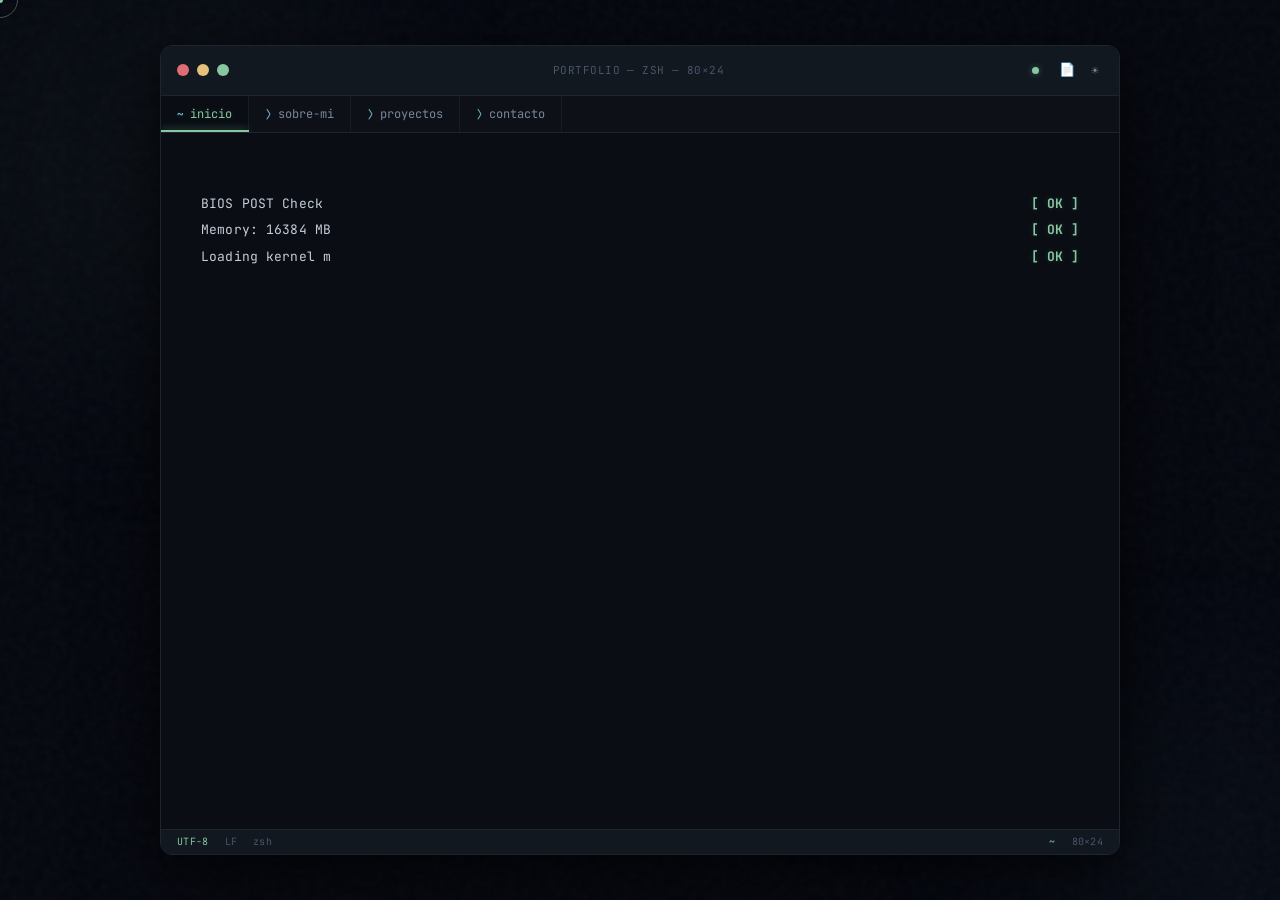
==== commit 4538fa72: "Fix banner arrow to reach the 📄 icon" ====
--- a/index.html
+++ b/index.html
@@ -671,9 +671,9 @@
 
   <!-- Web version banner sign -->
   <div class="web-banner" id="webBanner">
-    <svg class="web-banner__arrow" width="70" height="36" viewBox="0 0 70 36" fill="none">
-      <path d="M66 4 Q40 4 30 16 L26 28" stroke="currentColor" stroke-width="2" fill="none" stroke-dasharray="4 3"/>
-      <path d="M23 26 L27 31 L31 25" stroke="currentColor" stroke-width="2" fill="none"/>
+    <svg class="web-banner__arrow" width="100" height="50" viewBox="0 0 100 50" fill="none">
+      <path d="M96 6 Q55 6 25 18 Q10 26 7 42" stroke="currentColor" stroke-width="2" fill="none" stroke-dasharray="5 3"/>
+      <path d="M3 38 L8 46 L13 37" stroke="currentColor" stroke-width="2.5" fill="none" stroke-linecap="round" stroke-linejoin="round"/>
     </svg>
     <div class="web-banner__sign">
       Ingresa a esta página<br>para ver el portafolio<br>en versión web
--- a/css/sections.css
+++ b/css/sections.css
@@ -1050,12 +1050,12 @@
 /* === WEB VERSION BANNER SIGN === */
 .web-banner {
   position: absolute;
-  top: 30px;
-  left: calc(50% + 480px + 16px);
+  top: 10px;
+  left: calc(50% + 418px);
   z-index: 200;
   display: flex;
   align-items: flex-start;
-  gap: 4px;
+  gap: 0;
   opacity: 0;
   animation: bannerIn 0.5s cubic-bezier(0.16, 1, 0.3, 1) 2s both,
              bannerOut 0.5s ease 8s forwards;
@@ -1065,8 +1065,7 @@
 .web-banner__arrow {
   color: var(--term-green);
   flex-shrink: 0;
-  margin-top: 8px;
-  transform: scaleX(-1);
+  margin-top: 6px;
 }
 
 .web-banner__sign {
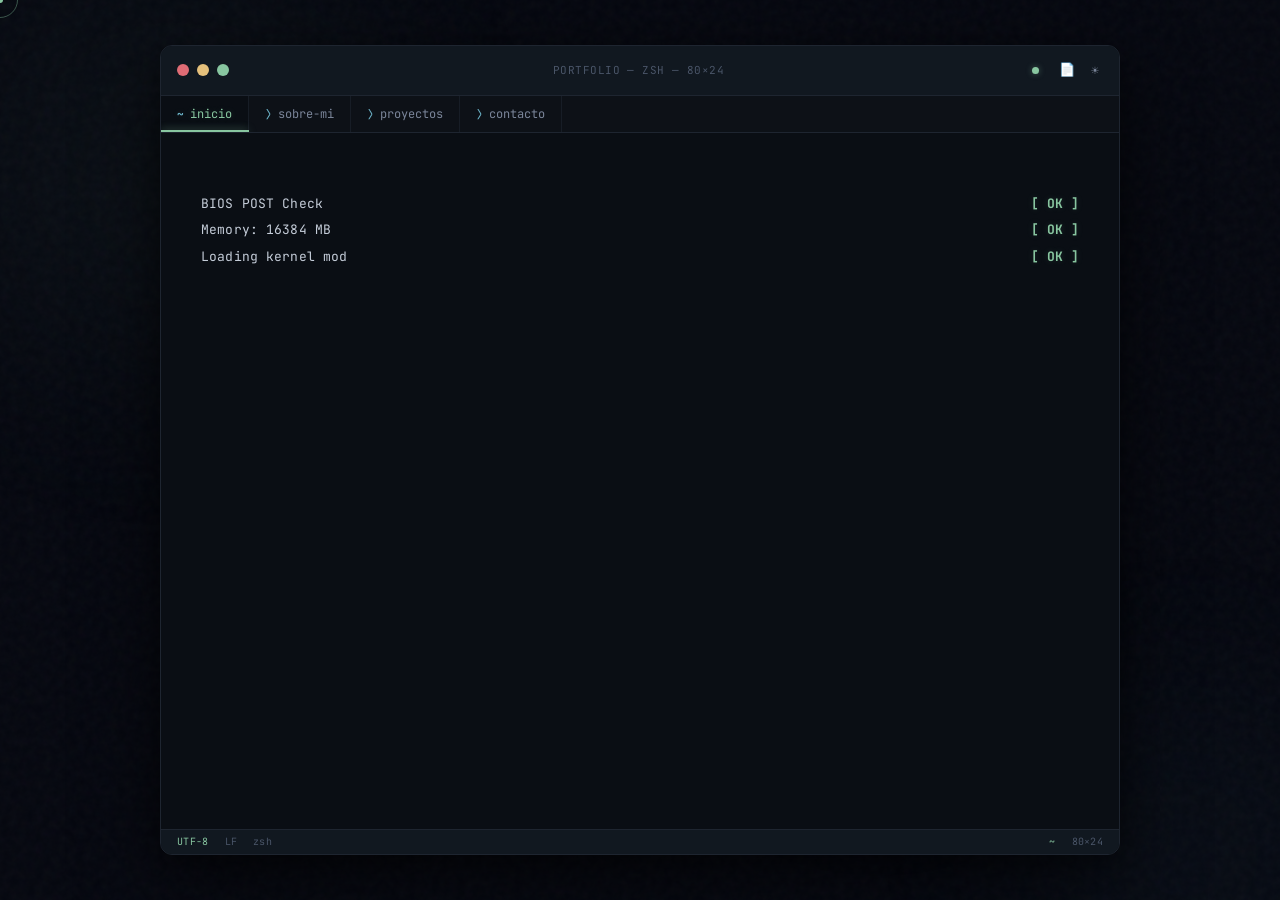
==== commit 93263d40: "Position arrow inside sign pointing directly to 📄 icon" ====
--- a/index.html
+++ b/index.html
@@ -671,12 +671,12 @@
 
   <!-- Web version banner sign -->
   <div class="web-banner" id="webBanner">
-    <svg class="web-banner__arrow" width="100" height="50" viewBox="0 0 100 50" fill="none">
-      <path d="M96 6 Q55 6 25 18 Q10 26 7 42" stroke="currentColor" stroke-width="2" fill="none" stroke-dasharray="5 3"/>
-      <path d="M3 38 L8 46 L13 37" stroke="currentColor" stroke-width="2.5" fill="none" stroke-linecap="round" stroke-linejoin="round"/>
-    </svg>
     <div class="web-banner__sign">
       Ingresa a esta página<br>para ver el portafolio<br>en versión web
+      <svg class="web-banner__arrow" width="90" height="45" viewBox="0 0 90 45" fill="none">
+        <path d="M85 4 Q40 4 15 15 Q5 22 4 38" stroke="currentColor" stroke-width="2" fill="none" stroke-dasharray="5 3"/>
+        <path d="M1 34 L4 42 L9 33" stroke="currentColor" stroke-width="2.5" fill="none" stroke-linecap="round" stroke-linejoin="round"/>
+      </svg>
     </div>
   </div>
 
--- a/css/sections.css
+++ b/css/sections.css
@@ -1050,25 +1050,17 @@
 /* === WEB VERSION BANNER SIGN === */
 .web-banner {
   position: absolute;
-  top: 10px;
-  left: calc(50% + 418px);
+  top: 4px;
+  left: calc(50% + 490px);
   z-index: 200;
-  display: flex;
-  align-items: flex-start;
-  gap: 0;
   opacity: 0;
   animation: bannerIn 0.5s cubic-bezier(0.16, 1, 0.3, 1) 2s both,
              bannerOut 0.5s ease 8s forwards;
   pointer-events: none;
 }
 
-.web-banner__arrow {
-  color: var(--term-green);
-  flex-shrink: 0;
-  margin-top: 6px;
-}
-
 .web-banner__sign {
+  position: relative;
   background: var(--bg-terminal);
   border: 2px solid var(--term-green);
   border-radius: var(--radius-md);
@@ -1081,6 +1073,13 @@
   box-shadow: 0 4px 20px rgba(0, 0, 0, 0.3), 0 0 20px rgba(136, 198, 160, 0.06);
 }
 
+.web-banner__arrow {
+  position: absolute;
+  top: -44px;
+  right: calc(100% + 4px);
+  color: var(--term-green);
+}
+
 @keyframes bannerIn {
   from { opacity: 0; transform: translateX(20px); }
   to   { opacity: 1; transform: translateX(0); }
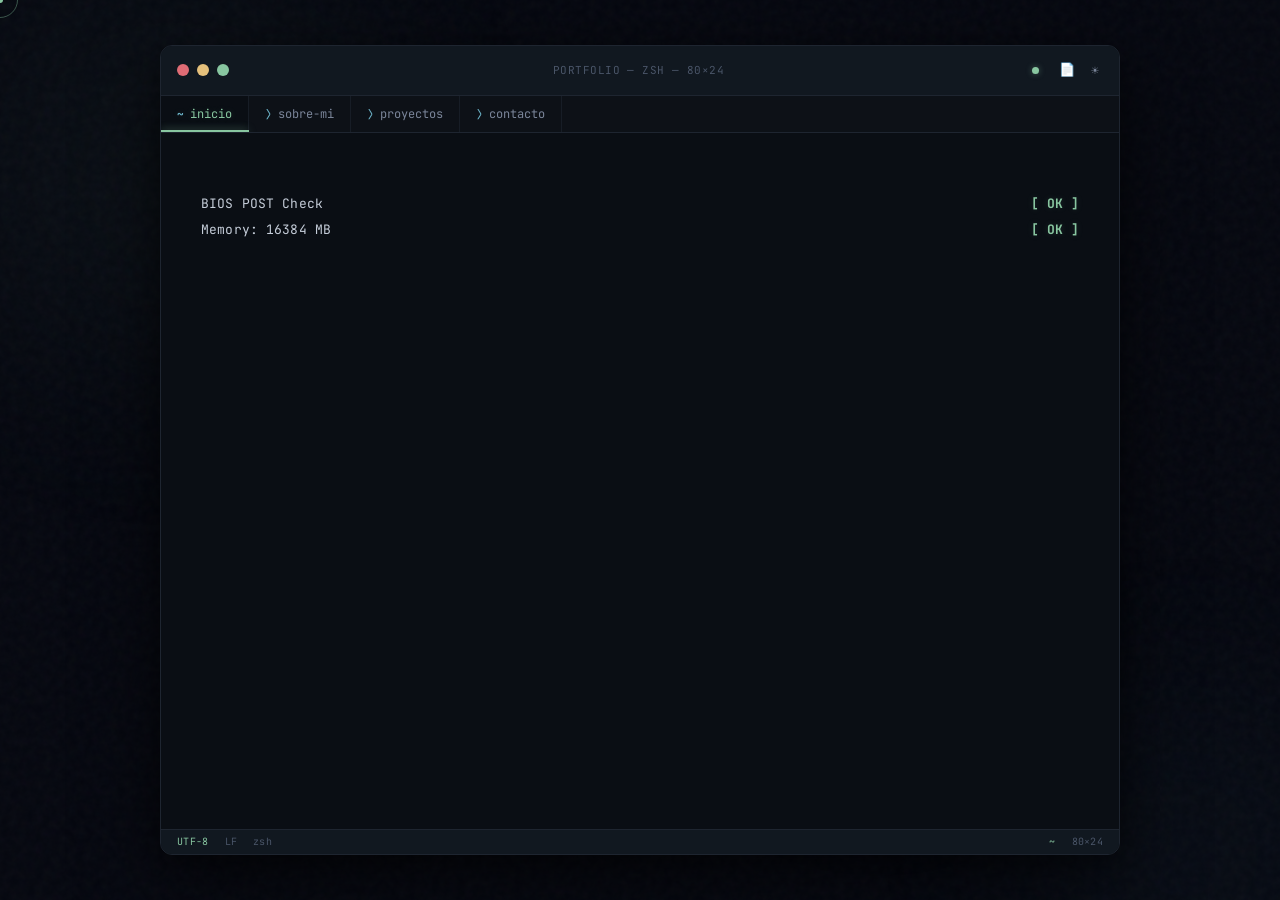
==== commit 099f39aa: "Make banner arrow visible and point directly to 📄 icon" ====
--- a/index.html
+++ b/index.html
@@ -673,11 +673,11 @@
   <div class="web-banner" id="webBanner">
     <div class="web-banner__sign">
       Ingresa a esta página<br>para ver el portafolio<br>en versión web
-      <svg class="web-banner__arrow" width="90" height="45" viewBox="0 0 90 45" fill="none">
-        <path d="M85 4 Q40 4 15 15 Q5 22 4 38" stroke="currentColor" stroke-width="2" fill="none" stroke-dasharray="5 3"/>
-        <path d="M1 34 L4 42 L9 33" stroke="currentColor" stroke-width="2.5" fill="none" stroke-linecap="round" stroke-linejoin="round"/>
-      </svg>
     </div>
+    <svg class="web-banner__arrow" width="70" height="55" viewBox="0 0 70 55" fill="none">
+      <path d="M68 6 Q35 6 15 16 Q5 24 4 48" stroke="currentColor" stroke-width="2.5" fill="none" stroke-dasharray="6 4"/>
+      <path d="M1 44 L4 53 L9 43" stroke="currentColor" stroke-width="3" fill="none" stroke-linecap="round" stroke-linejoin="round"/>
+    </svg>
   </div>
 
   <script src="js/boot.js"></script>
--- a/css/sections.css
+++ b/css/sections.css
@@ -1051,12 +1051,21 @@
 .web-banner {
   position: absolute;
   top: 4px;
-  left: calc(50% + 490px);
+  left: calc(50% + 500px);
   z-index: 200;
+  display: flex;
+  align-items: flex-start;
   opacity: 0;
   animation: bannerIn 0.5s cubic-bezier(0.16, 1, 0.3, 1) 2s both,
              bannerOut 0.5s ease 8s forwards;
   pointer-events: none;
+}
+
+.web-banner__arrow {
+  color: var(--term-green);
+  flex-shrink: 0;
+  margin-right: -8px;
+  margin-top: -2px;
 }
 
 .web-banner__sign {
@@ -1073,13 +1082,6 @@
   box-shadow: 0 4px 20px rgba(0, 0, 0, 0.3), 0 0 20px rgba(136, 198, 160, 0.06);
 }
 
-.web-banner__arrow {
-  position: absolute;
-  top: -44px;
-  right: calc(100% + 4px);
-  color: var(--term-green);
-}
-
 @keyframes bannerIn {
   from { opacity: 0; transform: translateX(20px); }
   to   { opacity: 1; transform: translateX(0); }
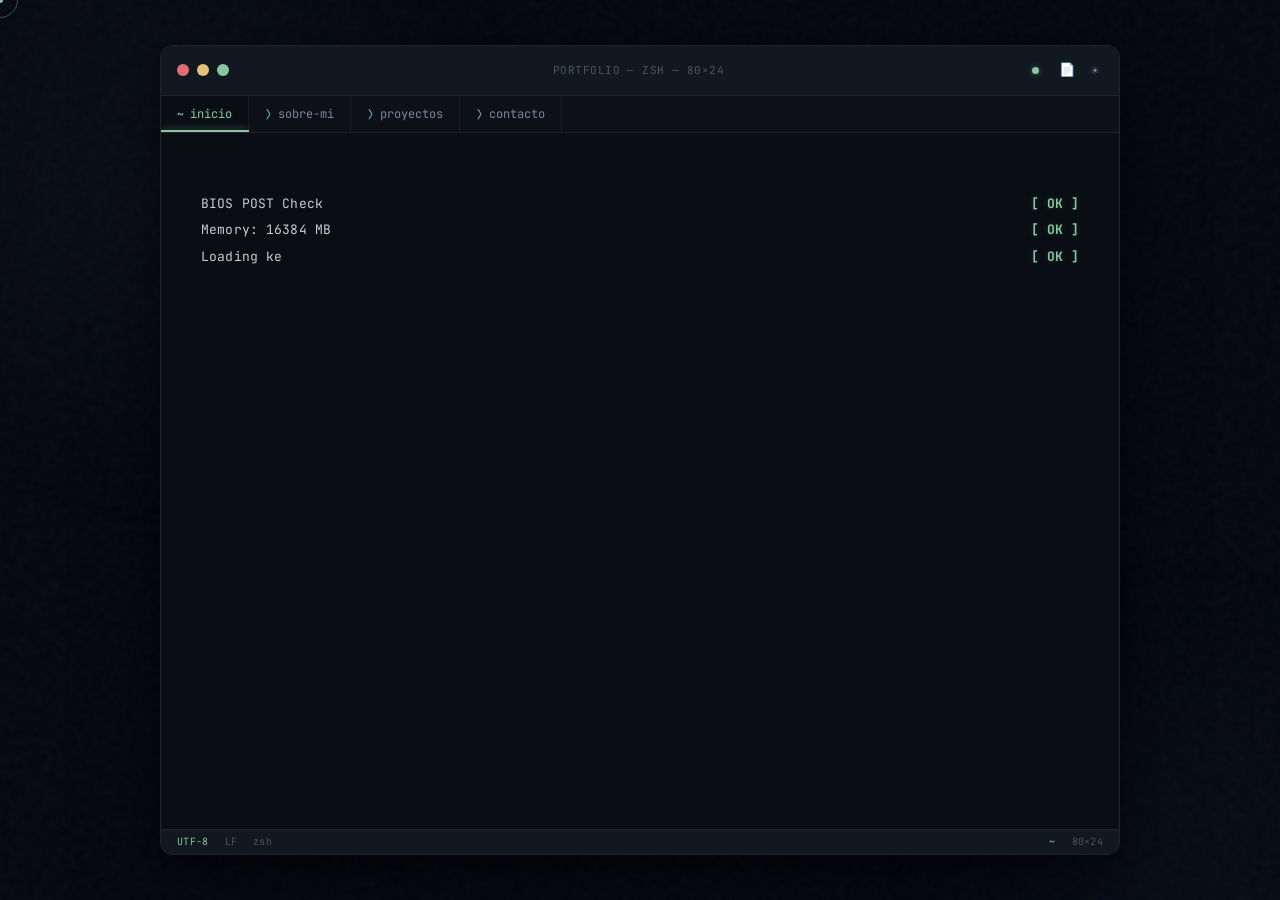
==== commit d39e0b21: "Fix arrow SVG positioning and make line visible" ====
--- a/index.html
+++ b/index.html
@@ -674,11 +674,11 @@
     <div class="web-banner__sign">
       Ingresa a esta página<br>para ver el portafolio<br>en versión web
     </div>
-    <svg class="web-banner__arrow" width="70" height="55" viewBox="0 0 70 55" fill="none">
-      <path d="M68 6 Q35 6 15 16 Q5 24 4 48" stroke="currentColor" stroke-width="2.5" fill="none" stroke-dasharray="6 4"/>
-      <path d="M1 44 L4 53 L9 43" stroke="currentColor" stroke-width="3" fill="none" stroke-linecap="round" stroke-linejoin="round"/>
-    </svg>
   </div>
+  <svg class="web-banner__arrow" width="80" height="50" viewBox="0 0 80 50" fill="none">
+    <path d="M78 5 Q45 5 20 15 Q6 23 5 44" stroke="#88c6a0" stroke-width="3" fill="none" stroke-linecap="round"/>
+    <path d="M2 40 L5 49 L10 39" stroke="#88c6a0" stroke-width="3" fill="none" stroke-linecap="round" stroke-linejoin="round"/>
+  </svg>
 
   <script src="js/boot.js"></script>
   <script src="js/typewriter.js"></script>
--- a/css/sections.css
+++ b/css/sections.css
@@ -1062,10 +1062,15 @@
 }
 
 .web-banner__arrow {
-  color: var(--term-green);
-  flex-shrink: 0;
-  margin-right: -8px;
-  margin-top: -2px;
+  position: absolute;
+  top: 14px;
+  left: calc(50% + 418px);
+  z-index: 300;
+  color: var(--term-green);
+  opacity: 0;
+  animation: bannerIn 0.5s cubic-bezier(0.16, 1, 0.3, 1) 2s both,
+             bannerOut 0.5s ease 8s forwards;
+  pointer-events: none;
 }
 
 .web-banner__sign {
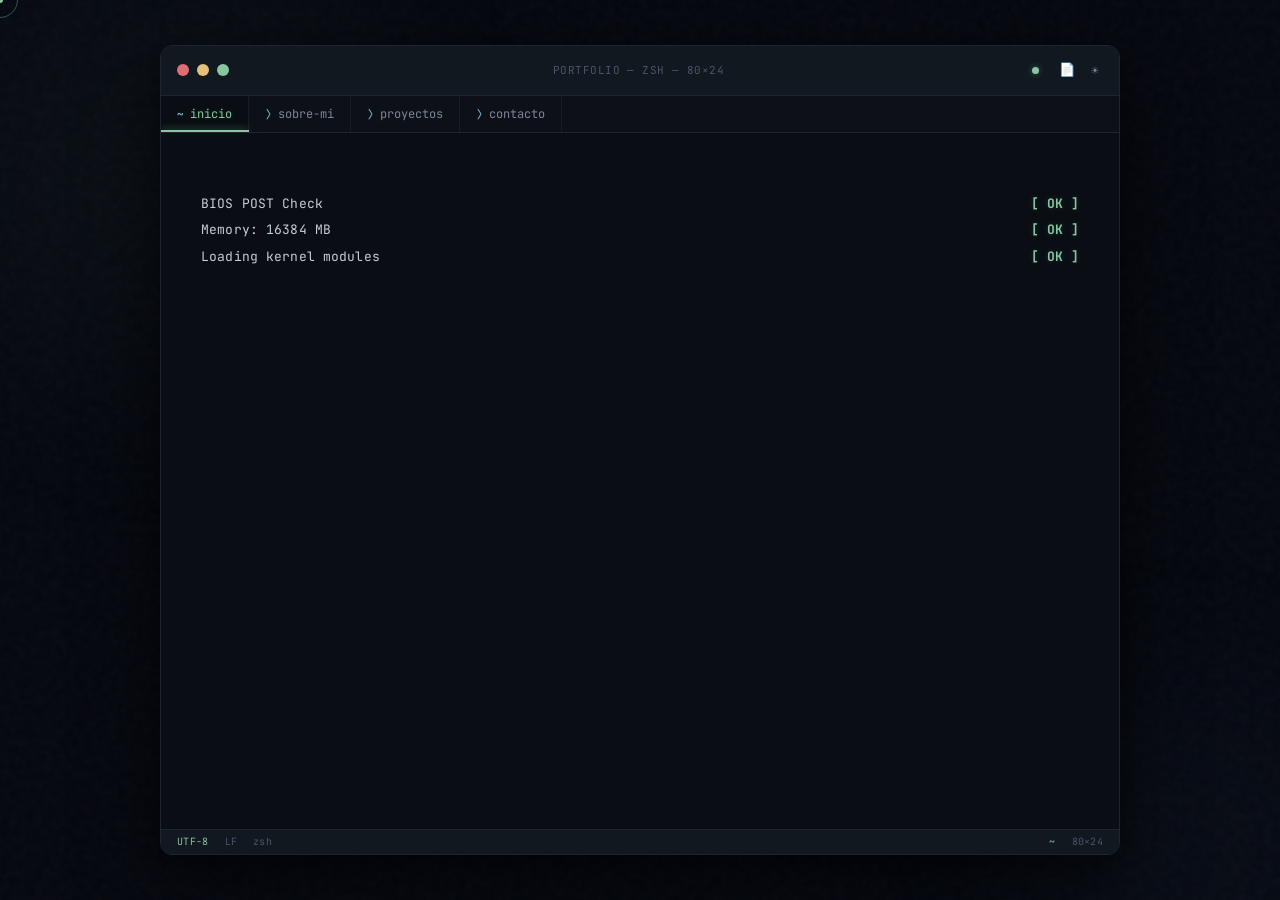
==== commit ec5cdc26: "Redesign banner: horizontal line + downward triangle pointing to 📄" ====
--- a/index.html
+++ b/index.html
@@ -671,14 +671,11 @@
 
   <!-- Web version banner sign -->
   <div class="web-banner" id="webBanner">
+    <div class="web-banner__line"></div>
     <div class="web-banner__sign">
       Ingresa a esta página<br>para ver el portafolio<br>en versión web
     </div>
   </div>
-  <svg class="web-banner__arrow" width="80" height="50" viewBox="0 0 80 50" fill="none">
-    <path d="M78 5 Q45 5 20 15 Q6 23 5 44" stroke="#88c6a0" stroke-width="3" fill="none" stroke-linecap="round"/>
-    <path d="M2 40 L5 49 L10 39" stroke="#88c6a0" stroke-width="3" fill="none" stroke-linecap="round" stroke-linejoin="round"/>
-  </svg>
 
   <script src="js/boot.js"></script>
   <script src="js/typewriter.js"></script>
--- a/css/sections.css
+++ b/css/sections.css
@@ -1051,7 +1051,7 @@
 .web-banner {
   position: absolute;
   top: 4px;
-  left: calc(50% + 500px);
+  left: calc(50% + 425px);
   z-index: 200;
   display: flex;
   align-items: flex-start;
@@ -1061,20 +1061,28 @@
   pointer-events: none;
 }
 
-.web-banner__arrow {
+.web-banner__line {
+  position: relative;
+  width: 70px;
+  height: 3px;
+  background: var(--term-green);
+  margin-top: 18px;
+  flex-shrink: 0;
+}
+
+.web-banner__line::before {
+  content: '';
   position: absolute;
-  top: 14px;
-  left: calc(50% + 418px);
-  z-index: 300;
-  color: var(--term-green);
-  opacity: 0;
-  animation: bannerIn 0.5s cubic-bezier(0.16, 1, 0.3, 1) 2s both,
-             bannerOut 0.5s ease 8s forwards;
-  pointer-events: none;
+  top: 3px;
+  left: -4px;
+  width: 0;
+  height: 0;
+  border-left: 9px solid transparent;
+  border-right: 9px solid transparent;
+  border-top: 12px solid var(--term-green);
 }
 
 .web-banner__sign {
-  position: relative;
   background: var(--bg-terminal);
   border: 2px solid var(--term-green);
   border-radius: var(--radius-md);
